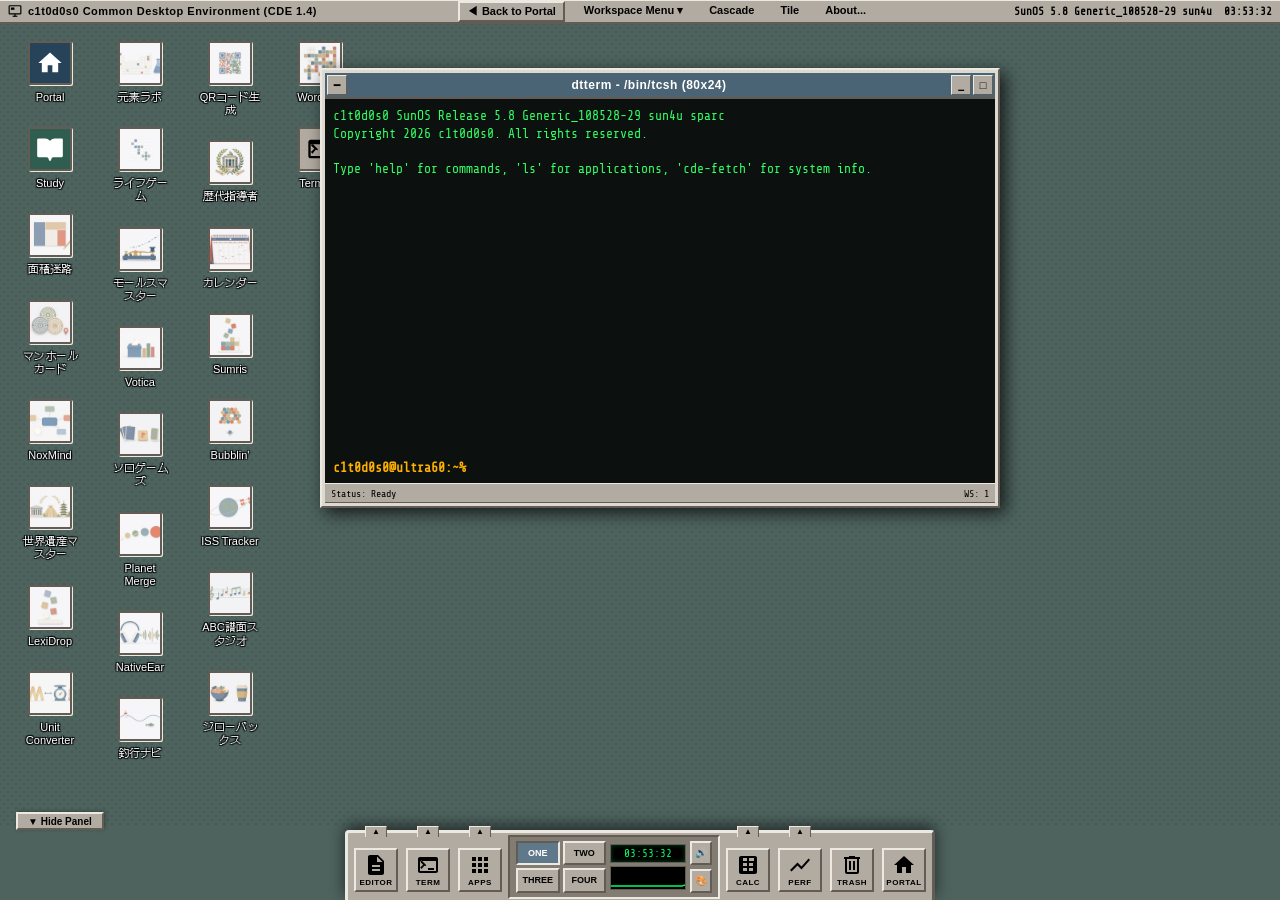
==== desktop.html @ 9b0507c2 "improved UI/UX for study.html. added study link to desktop.html" ====
<!DOCTYPE html>
<html lang="ja">
<head>
  <meta charset="UTF-8">
  <meta name="viewport" content="width=device-width, initial-scale=1.0, maximum-scale=1.0, user-scalable=no">
  <title>c1t0d0s0 Workstation | CDE Web Desktop</title>
  
  <meta name="description" content="CDE / Motif / NeXTSTEP / 90s X11スタイルのレトロUNIXワークステーション風Webデスクトップ環境。c1t0d0s0のWebアプリ群をマルチウィンドウで同時実行できるポータル兼メタアプリです。">
  <meta name="author" content="c1t0d0s0">
  <link rel="icon" type="image/svg+xml" href="favicon.svg">
  <link rel="icon" href="favicon.ico" sizes="any">

  <!-- Google tag (gtag.js) - Deferred to eliminate mobile bandwidth contention -->
  <script>
    window.dataLayer = window.dataLayer || [];
    function gtag(){dataLayer.push(arguments);}
    gtag('js', new Date());
    gtag('config', 'G-W76HCVTSNX');

    window.addEventListener('load', function() {
      var s = document.createElement('script');
      s.async = true;
      s.src = 'https://www.googletagmanager.com/gtag/js?id=G-W76HCVTSNX';
      document.head.appendChild(s);
    });
  </script>

  <!-- Retro / Monospace Fonts -->
  <link rel="preconnect" href="https://fonts.googleapis.com">
  <link rel="preconnect" href="https://fonts.gstatic.com" crossorigin>
  <link href="https://fonts.googleapis.com/css2?family=DotGothic16&family=Share+Tech+Mono&family=VT323&display=swap" rel="stylesheet">

  <style>
    /* ==========================================================================
       THEMES (CDE Classic, Solaris Slate, SGI IRIX Indigo, NeXTSTEP 3.3, X11 Athena)
       ========================================================================== */
    :root {
      /* CDE Classic (Brokat / HP-UX / AIX) - Default */
      --theme-name: "cde-classic";
      --desktop-bg: #4e635e;
      --desktop-pattern-1: #4e635e;
      --desktop-pattern-2: #455954;
      --panel-bg: #b2aba1;
      --panel-dark: #827c73;
      --panel-light: #ded9d0;
      --panel-inset: #706a61;
      --bevel-light: #ece9e2;
      --bevel-dark: #625c54;
      --bevel-mid: #9c958b;
      --window-bg: #c5beb4;
      --window-fg: #000000;
      --titlebar-active-bg: #4a6375;
      --titlebar-active-fg: #ffffff;
      --titlebar-inactive-bg: #9c958b;
      --titlebar-inactive-fg: #d2cec7;
      --btn-active-bg: #60798a;
      --selection-bg: #274359;
      --selection-fg: #ffffff;
      --led-active: #00ff66;
      --led-inactive: #004411;
      --terminal-bg: #0c100e;
      --terminal-fg: #33ff66;
      --terminal-cursor: #33ff66;
      --font-system: "Lucida Sans", "Lucida Grande", "Liberation Sans", Tahoma, "DotGothic16", sans-serif;
      --font-mono: "Share Tech Mono", "Courier New", Courier, monospace;
      --border-width: 5px;
      --corner-size: 20px;
    }

    /* Solaris CDE (Slate Blue) */
    [data-theme="solaris"] {
      --desktop-bg: #324759;
      --desktop-pattern-1: #324759;
      --desktop-pattern-2: #283947;
      --panel-bg: #9aa8b5;
      --panel-dark: #6a7784;
      --panel-light: #c8d3de;
      --panel-inset: #535e6b;
      --bevel-light: #d8e3ed;
      --bevel-dark: #495460;
      --bevel-mid: #8694a1;
      --window-bg: #adb9c5;
      --window-fg: #000000;
      --titlebar-active-bg: #1e3a5f;
      --titlebar-active-fg: #ffffff;
      --titlebar-inactive-bg: #808e9c;
      --titlebar-inactive-fg: #c4d0dc;
      --btn-active-bg: #304e75;
      --selection-bg: #15325b;
      --selection-fg: #ffffff;
      --terminal-bg: #090e14;
      --terminal-fg: #64b5f6;
      --terminal-cursor: #64b5f6;
    }

    /* SGI IRIX 4Dwm (Silicon Graphics Indigo / Teal & Magenta) */
    [data-theme="sgi"] {
      --desktop-bg: #1a4f54;
      --desktop-pattern-1: #1a4f54;
      --desktop-pattern-2: #143e42;
      --panel-bg: #5f7478;
      --panel-dark: #3a4b4e;
      --panel-light: #8ba2a6;
      --panel-inset: #2d3b3e;
      --bevel-light: #a0b8bc;
      --bevel-dark: #273336;
      --bevel-mid: #4d6063;
      --window-bg: #748c90;
      --window-fg: #ffffff;
      --titlebar-active-bg: #a62b55;
      --titlebar-active-fg: #ffffff;
      --titlebar-inactive-bg: #4f6366;
      --titlebar-inactive-fg: #a2b4b7;
      --btn-active-bg: #c43867;
      --selection-bg: #a62b55;
      --selection-fg: #ffffff;
      --terminal-bg: #041214;
      --terminal-fg: #00f0ff;
      --terminal-cursor: #ff2b75;
    }

    /* NeXTSTEP 3.3 (Steve Jobs' NeXT Computer) */
    [data-theme="nextstep"] {
      --desktop-bg: #555555;
      --desktop-pattern-1: #555555;
      --desktop-pattern-2: #484848;
      --panel-bg: #222222;
      --panel-dark: #111111;
      --panel-light: #444444;
      --panel-inset: #0a0a0a;
      --bevel-light: #ffffff;
      --bevel-dark: #000000;
      --bevel-mid: #888888;
      --window-bg: #aeaeae;
      --window-fg: #000000;
      --titlebar-active-bg: #000000;
      --titlebar-active-fg: #ffffff;
      --titlebar-inactive-bg: #777777;
      --titlebar-inactive-fg: #cccccc;
      --btn-active-bg: #333333;
      --selection-bg: #000000;
      --selection-fg: #ffffff;
      --terminal-bg: #000000;
      --terminal-fg: #ffffff;
      --terminal-cursor: #ffffff;
    }

    /* X11 Athena / twm (MIT 1993) */
    [data-theme="x11"] {
      --desktop-bg: #356578;
      --desktop-pattern-1: #356578;
      --desktop-pattern-2: #2b5363;
      --panel-bg: #cccccc;
      --panel-dark: #888888;
      --panel-light: #ffffff;
      --panel-inset: #666666;
      --bevel-light: #ffffff;
      --bevel-dark: #555555;
      --bevel-mid: #aaaaaa;
      --window-bg: #dcdcdc;
      --window-fg: #000000;
      --titlebar-active-bg: #2d6b82;
      --titlebar-active-fg: #ffffff;
      --titlebar-inactive-bg: #a0a0a0;
      --titlebar-inactive-fg: #505050;
      --btn-active-bg: #3d86a2;
      --selection-bg: #2d6b82;
      --selection-fg: #ffffff;
      --terminal-bg: #000000;
      --terminal-fg: #ffb000;
      --terminal-cursor: #ffb000;
    }

    /* macOS (Apple Aqua / Platinum / UNIX Darwin) */
    [data-theme="macos"] {
      --theme-name: "macos";
      --desktop-bg: #224d77;
      --desktop-pattern-1: #2a5f91;
      --desktop-pattern-2: #193a5b;
      --panel-bg: rgba(230, 235, 242, 0.88);
      --panel-dark: #8292a2;
      --panel-light: #ffffff;
      --panel-inset: #d2dbe5;
      --bevel-light: rgba(255, 255, 255, 0.9);
      --bevel-dark: rgba(0, 0, 0, 0.2);
      --bevel-mid: #b8c4d0;
      --window-bg: #f4f5f8;
      --window-fg: #1d1d1f;
      --titlebar-active-bg: linear-gradient(180deg, #e8e8ea 0%, #d2d2d6 100%);
      --titlebar-active-fg: #333333;
      --titlebar-inactive-bg: #e5e5e7;
      --titlebar-inactive-fg: #8e8e93;
      --btn-active-bg: #007aff;
      --selection-bg: #007aff;
      --selection-fg: #ffffff;
      --terminal-bg: #1e1e24;
      --terminal-fg: #f1f1f1;
      --terminal-cursor: #007aff;
      --font-system: -apple-system, BlinkMacSystemFont, "SF Pro Text", "Helvetica Neue", "Lucida Grande", sans-serif;
    }

    /* macOS Theme Specific Overrides */
    [data-theme="macos"] #desktop {
      background: radial-gradient(circle at 50% 25%, #3d79b2 0%, #204c76 60%, #122f4c 100%);
      background-image: radial-gradient(circle at 50% 25%, #3d79b2 0%, #204c76 60%, #122f4c 100%);
    }
    [data-theme="macos"] #top-bar {
      background: rgba(246, 246, 248, 0.9);
      backdrop-filter: blur(12px);
      -webkit-backdrop-filter: blur(12px);
      border-bottom: 1px solid rgba(0, 0, 0, 0.15);
      color: #222;
    }
    [data-theme="macos"] #top-bar .brand::before {
      content: " ";
      font-size: 15px;
      margin-right: 2px;
    }
    [data-theme="macos"] .wm-window {
      border-radius: 9px;
      border: 1px solid rgba(0, 0, 0, 0.22);
      box-shadow: 0 16px 36px rgba(0, 0, 0, 0.4), 0 3px 8px rgba(0, 0, 0, 0.2);
      overflow: hidden;
    }
    [data-theme="macos"] .wm-window::before {
      display: none;
    }
    [data-theme="macos"] .wm-titlebar {
      height: 28px;
      background: var(--titlebar-active-bg);
      border-bottom: 1px solid rgba(0, 0, 0, 0.15);
      display: flex;
      align-items: center;
      padding: 0 8px;
    }
    [data-theme="macos"] .wm-window:not(.active) .wm-titlebar {
      background: var(--titlebar-inactive-bg);
    }
    [data-theme="macos"] .wm-titlebar .wm-title-text {
      font-size: 12px;
      font-weight: 600;
      color: #333;
    }
    /* macOS Traffic Lights Buttons */
    [data-theme="macos"] .wm-title-left .wm-btn {
      width: 12px;
      height: 12px;
      border-radius: 50%;
      border: 1px solid rgba(0, 0, 0, 0.18);
      background: #ff5f56;
      color: transparent;
      box-shadow: inset 0 1px 0 rgba(255, 255, 255, 0.4);
      margin-right: 4px;
    }
    [data-theme="macos"] .wm-title-left .wm-btn:hover {
      background: #e0443e;
      color: #5c0000;
      font-size: 8px;
    }
    [data-theme="macos"] .wm-title-right .wm-btn:first-child {
      width: 12px;
      height: 12px;
      border-radius: 50%;
      border: 1px solid rgba(0, 0, 0, 0.18);
      background: #ffbd2e;
      color: transparent;
      box-shadow: inset 0 1px 0 rgba(255, 255, 255, 0.4);
      margin-right: 4px;
    }
    [data-theme="macos"] .wm-title-right .wm-btn:first-child:hover {
      background: #dea123;
      color: #5c3b00;
      font-size: 8px;
    }
    [data-theme="macos"] .wm-title-right .wm-btn:last-child {
      width: 12px;
      height: 12px;
      border-radius: 50%;
      border: 1px solid rgba(0, 0, 0, 0.18);
      background: #27c93f;
      color: transparent;
      box-shadow: inset 0 1px 0 rgba(255, 255, 255, 0.4);
    }
    [data-theme="macos"] .wm-title-right .wm-btn:last-child:hover {
      background: #1ca832;
      color: #004d00;
      font-size: 8px;
    }
    /* macOS Selection Style */
    [data-theme="macos"] .desktop-icon.selected .desktop-icon-label {
      background-color: #007aff;
      border-radius: 4px;
    }

    /* ==========================================================================
       GLOBAL RESETS & WORKSPACE BACKGROUND
       ========================================================================== */
    * {
      box-sizing: border-box;
      margin: 0;
      padding: 0;
      user-select: none;
      -webkit-user-select: none;
    }

    html, body {
      width: 100%;
      height: 100%;
      overflow: hidden;
      font-family: var(--font-system);
      font-size: 13px;
      color: var(--window-fg);
      background-color: var(--desktop-bg);
      image-rendering: pixelated;
    }

    /* Classic X11 Stipple / Grid Wallpaper */
    #desktop {
      position: absolute;
      top: 0;
      left: 0;
      right: 0;
      bottom: 74px; /* Space for Front Panel */
      overflow: hidden;
      background-color: var(--desktop-bg);
      background-image: radial-gradient(var(--desktop-pattern-2) 15%, transparent 16%),
                        radial-gradient(var(--desktop-pattern-2) 15%, transparent 16%);
      background-size: 8px 8px;
      background-position: 0 0, 4px 4px;
    }

    /* Top Info Bar (Optional UNIX Workstation Status) */
    #top-bar {
      position: absolute;
      top: 0;
      left: 0;
      right: 0;
      height: 24px;
      background-color: var(--panel-bg);
      border-bottom: 2px solid var(--bevel-dark);
      display: flex;
      align-items: center;
      justify-content: space-between;
      padding: 0 8px;
      font-size: 11px;
      font-weight: bold;
      z-index: 10;
      box-shadow: inset 0 1px 0 var(--bevel-light);
    }
    #top-bar .brand {
      display: flex;
      align-items: center;
      gap: 6px;
      letter-spacing: 0.5px;
    }
    #top-bar .brand-icon {
      width: 14px;
      height: 14px;
    }
    #top-bar .menus {
      display: flex;
      gap: 12px;
    }
    .top-menu-item {
      cursor: pointer;
      padding: 2px 6px;
      border: 1px solid transparent;
    }
    .top-menu-item:hover {
      background-color: var(--panel-light);
      border: 1px solid var(--bevel-dark);
    }
    #top-bar .sys-info {
      display: flex;
      align-items: center;
      gap: 12px;
      font-family: var(--font-mono);
    }

    /* Desktop adjusted for top bar */
    #desktop {
      top: 24px;
    }

    /* ==========================================================================
       BEVEL STYLES (MOTIF 3D LOOK)
       ========================================================================== */
    .bevel-raised {
      border-top: 2px solid var(--bevel-light);
      border-left: 2px solid var(--bevel-light);
      border-right: 2px solid var(--bevel-dark);
      border-bottom: 2px solid var(--bevel-dark);
      background-color: var(--panel-bg);
    }
    .bevel-sunken {
      border-top: 2px solid var(--bevel-dark);
      border-left: 2px solid var(--bevel-dark);
      border-right: 2px solid var(--bevel-light);
      border-bottom: 2px solid var(--bevel-light);
      background-color: var(--panel-inset);
    }
    .bevel-etched {
      border: 2px groove var(--bevel-mid);
    }
    .bevel-button {
      border-top: 2px solid var(--bevel-light);
      border-left: 2px solid var(--bevel-light);
      border-right: 2px solid var(--bevel-dark);
      border-bottom: 2px solid var(--bevel-dark);
      background-color: var(--panel-bg);
      cursor: pointer;
      display: inline-flex;
      align-items: center;
      justify-content: center;
      font-weight: bold;
    }
    .bevel-button:active, .bevel-button.active {
      border-top: 2px solid var(--bevel-dark);
      border-left: 2px solid var(--bevel-dark);
      border-right: 2px solid var(--bevel-light);
      border-bottom: 2px solid var(--bevel-light);
      background-color: var(--panel-dark);
    }

    /* ==========================================================================
       DESKTOP ICONS
       ========================================================================== */
    #desktop-icons {
      position: absolute;
      top: 12px;
      left: 12px;
      bottom: 12px;
      right: 12px;
      display: flex;
      flex-direction: column;
      flex-wrap: wrap;
      gap: 12px 14px;
      align-content: flex-start;
      z-index: 20;
      pointer-events: none;
      overflow-x: auto;
      overflow-y: hidden;
    }
    .desktop-icon {
      width: 76px;
      display: flex;
      flex-direction: column;
      align-items: center;
      text-align: center;
      cursor: pointer;
      pointer-events: auto;
      padding: 4px 2px;
      border: 1px dotted transparent;
      transition: background 0.1s;
    }
    .desktop-icon:hover {
      background: rgba(255, 255, 255, 0.12);
    }
    .desktop-icon.selected {
      border-color: var(--bevel-light);
      background: rgba(0, 0, 0, 0.35);
    }
    .desktop-icon-img-box {
      width: 44px;
      height: 44px;
      border: 2px solid var(--bevel-dark);
      box-shadow: 1px 1px 0 var(--bevel-light);
      background: var(--panel-bg);
      display: flex;
      align-items: center;
      justify-content: center;
      margin-bottom: 5px;
      overflow: hidden;
      border-radius: 2px;
    }
    .desktop-icon-img-box img {
      width: 100%;
      height: 100%;
      object-fit: cover;
      image-rendering: auto;
    }
    .desktop-icon-img-box svg {
      width: 28px;
      height: 28px;
      fill: currentColor;
    }
    .desktop-icon-label {
      font-size: 11px;
      color: #ffffff;
      text-shadow: 1px 1px 1px #000000, -1px -1px 1px #000, 1px -1px 1px #000, -1px 1px 1px #000;
      word-break: break-word;
      line-height: 1.2;
      padding: 1px 4px;
      border-radius: 2px;
    }
    .desktop-icon.selected .desktop-icon-label {
      background-color: var(--selection-bg);
      color: var(--selection-fg);
      text-shadow: none;
    }

    /* ==========================================================================
       MOTIF / CDE WINDOW MANAGER (MWM)
       ========================================================================== */
    .wm-window {
      position: absolute;
      background-color: var(--window-bg);
      border: var(--border-width) solid var(--panel-bg);
      box-shadow: 3px 3px 10px rgba(0, 0, 0, 0.6),
                  inset 1px 1px 0 var(--bevel-light),
                  inset -1px -1px 0 var(--bevel-dark);
      display: flex;
      flex-direction: column;
      z-index: 100;
      min-width: 240px;
      min-height: 160px;
    }
    .wm-window.active {
      border-color: var(--panel-light);
      box-shadow: 5px 5px 16px rgba(0, 0, 0, 0.75),
                  inset 1px 1px 0 #ffffff,
                  inset -1px -1px 0 var(--bevel-dark);
    }

    /* Motif Outer Bevels & Corner Grips */
    .wm-window::before {
      content: "";
      position: absolute;
      top: calc(-1 * var(--border-width));
      left: calc(-1 * var(--border-width));
      right: calc(-1 * var(--border-width));
      bottom: calc(-1 * var(--border-width));
      border-top: 2px solid var(--bevel-light);
      border-left: 2px solid var(--bevel-light);
      border-right: 2px solid var(--bevel-dark);
      border-bottom: 2px solid var(--bevel-dark);
      pointer-events: none;
    }

    /* Title Bar */
    .wm-titlebar {
      height: 26px;
      background-color: var(--titlebar-inactive-bg);
      color: var(--titlebar-inactive-fg);
      display: flex;
      align-items: center;
      justify-content: space-between;
      padding: 2px;
      cursor: move;
      border-bottom: 2px solid var(--bevel-dark);
      font-size: 12px;
      font-weight: bold;
      user-select: none;
    }
    .wm-window.active .wm-titlebar {
      background-color: var(--titlebar-active-bg);
      color: var(--titlebar-active-fg);
    }
    .wm-title-left, .wm-title-right {
      display: flex;
      align-items: center;
      gap: 2px;
    }
    .wm-btn {
      width: 20px;
      height: 20px;
      background-color: var(--panel-bg);
      border-top: 1px solid var(--bevel-light);
      border-left: 1px solid var(--bevel-light);
      border-right: 1px solid var(--bevel-dark);
      border-bottom: 1px solid var(--bevel-dark);
      display: flex;
      align-items: center;
      justify-content: center;
      cursor: pointer;
      color: #000;
      font-family: var(--font-mono);
      font-size: 11px;
      font-weight: bold;
      line-height: 1;
      padding: 0;
    }
    .wm-btn:hover {
      background-color: var(--bevel-light);
    }
    .wm-btn:active {
      border-top: 1px solid var(--bevel-dark);
      border-left: 1px solid var(--bevel-dark);
      border-right: 1px solid var(--bevel-light);
      border-bottom: 1px solid var(--bevel-light);
      background-color: var(--panel-dark);
    }
    .wm-title-text {
      flex: 1;
      text-align: center;
      white-space: nowrap;
      overflow: hidden;
      text-overflow: ellipsis;
      padding: 0 8px;
      letter-spacing: 0.5px;
      font-family: var(--font-system);
    }

    /* Window Menu Bar (File, Edit, View, Help) */
    .wm-menubar {
      display: flex;
      align-items: center;
      gap: 8px;
      padding: 2px 6px;
      background: var(--panel-bg);
      border-bottom: 1px solid var(--bevel-dark);
      font-size: 11px;
    }
    .wm-menubar-item {
      cursor: pointer;
      padding: 1px 5px;
      color: #000;
    }
    .wm-menubar-item:hover {
      background: var(--panel-dark);
      color: #fff;
    }

    /* Sub Toolbar (URL, Reload, Popout) */
    .wm-urlbar {
      display: flex;
      align-items: center;
      gap: 6px;
      padding: 3px 6px;
      background: var(--panel-bg);
      border-bottom: 2px solid var(--bevel-dark);
      font-size: 11px;
    }
    .wm-url-input {
      flex: 1;
      background: var(--panel-inset);
      color: #fff;
      border-top: 1px solid var(--bevel-dark);
      border-left: 1px solid var(--bevel-dark);
      border-right: 1px solid var(--bevel-light);
      border-bottom: 1px solid var(--bevel-light);
      padding: 2px 6px;
      font-family: var(--font-mono);
      font-size: 11px;
      outline: none;
    }
    .wm-tool-btn {
      padding: 2px 6px;
      font-size: 11px;
      height: 20px;
    }

    /* Window Body */
    .wm-body {
      flex: 1;
      position: relative;
      background-color: #ffffff;
      overflow: hidden;
      display: flex;
      flex-direction: column;
    }
    .wm-body iframe {
      width: 100%;
      height: 100%;
      border: none;
      flex: 1;
      background-color: #ffffff;
    }
    
    /* Drag / Resize Shim (prevents iframe from swallowing mousemove) */
    .wm-shim {
      position: absolute;
      top: 0;
      left: 0;
      right: 0;
      bottom: 0;
      z-index: 999;
      display: none;
      background: transparent;
    }
    .dragging-or-resizing .wm-shim {
      display: block !important;
    }

    /* Window Status Bar */
    .wm-statusbar {
      height: 20px;
      background-color: var(--panel-bg);
      border-top: 1px solid var(--bevel-light);
      border-bottom: 1px solid var(--bevel-dark);
      display: flex;
      align-items: center;
      justify-content: space-between;
      padding: 0 6px;
      font-size: 10px;
      font-family: var(--font-mono);
      color: #000;
    }

    /* Motif 8-way Resize Handles */
    .wm-resize-handle {
      position: absolute;
      z-index: 50;
    }
    .wm-resize-n { top: -5px; left: 15px; right: 15px; height: 7px; cursor: n-resize; }
    .wm-resize-s { bottom: -5px; left: 15px; right: 15px; height: 7px; cursor: s-resize; }
    .wm-resize-w { left: -5px; top: 15px; bottom: 15px; width: 7px; cursor: w-resize; }
    .wm-resize-e { right: -5px; top: 15px; bottom: 15px; width: 7px; cursor: e-resize; }
    .wm-resize-nw { top: -5px; left: -5px; width: 16px; height: 16px; cursor: nw-resize; }
    .wm-resize-ne { top: -5px; right: -5px; width: 16px; height: 16px; cursor: ne-resize; }
    .wm-resize-sw { bottom: -5px; left: -5px; width: 16px; height: 16px; cursor: sw-resize; }
    .wm-resize-se { bottom: -5px; right: -5px; width: 16px; height: 16px; cursor: se-resize; }

    /* Minimized Window Tray on Desktop (Bottom-Right corner to prevent overlapping desktop icons) */
    .minimized-icons-bar {
      position: absolute;
      bottom: 84px;
      right: 16px;
      display: flex;
      flex-direction: column-reverse;
      align-items: flex-end;
      gap: 6px;
      z-index: 450;
      pointer-events: none;
      max-height: calc(100vh - 160px);
      overflow-y: auto;
      scrollbar-width: none;
    }
    .minimized-icons-bar::-webkit-scrollbar {
      display: none;
    }
    .minimized-win-box {
      width: 140px;
      height: 28px;
      background: var(--panel-bg);
      border-top: 2px solid var(--bevel-light);
      border-left: 2px solid var(--bevel-light);
      border-right: 2px solid var(--bevel-dark);
      border-bottom: 2px solid var(--bevel-dark);
      display: flex;
      align-items: center;
      gap: 6px;
      padding: 2px 6px;
      cursor: pointer;
      pointer-events: auto;
      font-size: 11px;
      box-shadow: 2px 2px 4px rgba(0,0,0,0.4);
      white-space: nowrap;
      overflow: hidden;
      text-overflow: ellipsis;
    }
    .minimized-win-box:hover {
      background: var(--bevel-light);
    }
    .minimized-win-box img, .minimized-win-box svg {
      width: 16px;
      height: 16px;
      flex-shrink: 0;
    }

    /* ==========================================================================
       CDE FRONT PANEL (THE ICONIC DASHBOARD)
       ========================================================================== */
    #front-panel-container {
      position: absolute;
      bottom: 0;
      left: 0;
      right: 0;
      height: 74px;
      display: flex;
      justify-content: center;
      align-items: flex-end;
      z-index: 500;
      pointer-events: none;
    }
    #front-panel {
      pointer-events: auto;
      height: 70px;
      background-color: var(--panel-bg);
      border-top: 3px solid var(--bevel-light);
      border-left: 3px solid var(--bevel-light);
      border-right: 3px solid var(--bevel-dark);
      box-shadow: 0 -4px 15px rgba(0, 0, 0, 0.6);
      display: flex;
      align-items: center;
      padding: 0 4px;
      gap: 4px;
      border-top-left-radius: 4px;
      border-top-right-radius: 4px;
    }

    /* Front Panel Drawer/Slide arrow handles */
    .fp-drawer-arrow {
      position: absolute;
      top: -12px;
      left: 50%;
      transform: translateX(-50%);
      width: 22px;
      height: 11px;
      background: var(--panel-bg);
      border-top: 1px solid var(--bevel-light);
      border-left: 1px solid var(--bevel-light);
      border-right: 1px solid var(--bevel-dark);
      cursor: pointer;
      display: flex;
      align-items: center;
      justify-content: center;
      font-size: 8px;
      line-height: 1;
      color: #000;
      z-index: 10;
    }
    .fp-drawer-arrow:hover {
      background: var(--bevel-light);
    }

    /* Subpanels (Popup Drawer Menus) */
    .fp-subpanel {
      position: absolute;
      bottom: 70px;
      background: var(--panel-bg);
      border-top: 2px solid var(--bevel-light);
      border-left: 2px solid var(--bevel-light);
      border-right: 2px solid var(--bevel-dark);
      border-bottom: 2px solid var(--bevel-dark);
      box-shadow: 0 -4px 12px rgba(0, 0, 0, 0.5);
      display: none;
      flex-direction: column;
      gap: 4px;
      padding: 6px;
      min-width: 140px;
      z-index: 600;
    }
    .fp-subpanel.open {
      display: flex;
    }
    .fp-subpanel-title {
      font-size: 10px;
      font-weight: bold;
      color: var(--panel-dark);
      border-bottom: 1px solid var(--bevel-mid);
      padding-bottom: 2px;
      text-transform: uppercase;
      letter-spacing: 0.5px;
    }
    .fp-subpanel-item {
      display: flex;
      align-items: center;
      gap: 8px;
      padding: 4px 6px;
      cursor: pointer;
      border: 1px solid transparent;
      font-size: 11px;
    }
    .fp-subpanel-item:hover {
      background: var(--panel-dark);
      color: #ffffff;
      border: 1px solid var(--bevel-light);
    }
    .fp-subpanel-item img, .fp-subpanel-item svg {
      width: 18px;
      height: 18px;
    }

    /* Left & Right Control Banks */
    .fp-bank {
      display: flex;
      align-items: center;
      gap: 4px;
      height: 100%;
    }
    .fp-slot {
      position: relative;
      width: 48px;
      height: 58px;
      display: flex;
      flex-direction: column;
      align-items: center;
      justify-content: flex-end;
      padding-bottom: 4px;
    }
    .fp-icon-btn {
      width: 44px;
      height: 44px;
      background: var(--panel-bg);
      border-top: 2px solid var(--bevel-light);
      border-left: 2px solid var(--bevel-light);
      border-right: 2px solid var(--bevel-dark);
      border-bottom: 2px solid var(--bevel-dark);
      cursor: pointer;
      display: flex;
      flex-direction: column;
      align-items: center;
      justify-content: center;
      gap: 2px;
      padding: 2px;
    }
    .fp-icon-btn:hover {
      background: var(--bevel-light);
    }
    .fp-icon-btn:active {
      border-top: 2px solid var(--bevel-dark);
      border-left: 2px solid var(--bevel-dark);
      border-right: 2px solid var(--bevel-light);
      border-bottom: 2px solid var(--bevel-light);
      background: var(--panel-dark);
    }
    .fp-icon-btn img, .fp-icon-btn svg {
      width: 24px;
      height: 24px;
    }
    .fp-icon-label {
      font-size: 8px;
      font-weight: bold;
      text-transform: uppercase;
      letter-spacing: 0.5px;
      line-height: 1;
    }

    /* Center Switch & Monitor Box */
    .fp-center {
      display: flex;
      align-items: center;
      gap: 4px;
      background: var(--panel-dark);
      padding: 4px 6px;
      border-top: 2px solid var(--bevel-dark);
      border-left: 2px solid var(--bevel-dark);
      border-right: 2px solid var(--bevel-light);
      border-bottom: 2px solid var(--bevel-light);
    }

    /* Workspace Switcher (One, Two, Three, Four) */
    .fp-workspace-switch {
      display: grid;
      grid-template-columns: 1fr 1fr;
      grid-template-rows: 1fr 1fr;
      gap: 3px;
      width: 90px;
      height: 52px;
    }
    .fp-ws-btn {
      background: var(--panel-bg);
      border-top: 2px solid var(--bevel-light);
      border-left: 2px solid var(--bevel-light);
      border-right: 2px solid var(--bevel-dark);
      border-bottom: 2px solid var(--bevel-dark);
      font-size: 9px;
      font-weight: bold;
      display: flex;
      align-items: center;
      justify-content: center;
      cursor: pointer;
      color: #000;
      text-transform: uppercase;
    }
    .fp-ws-btn:hover {
      background: var(--bevel-light);
    }
    .fp-ws-btn.active {
      border-top: 2px solid var(--bevel-dark);
      border-left: 2px solid var(--bevel-dark);
      border-right: 2px solid var(--bevel-light);
      border-bottom: 2px solid var(--bevel-light);
      background: var(--btn-active-bg);
      color: #ffffff;
    }

    /* Center Gauges / Clock */
    .fp-gauges {
      display: flex;
      flex-direction: column;
      gap: 3px;
      width: 76px;
    }
    .fp-clock-box {
      background: #000;
      color: var(--led-active);
      font-family: var(--font-mono);
      font-size: 11px;
      padding: 2px 4px;
      text-align: center;
      border: 1px solid var(--bevel-dark);
      box-shadow: inset 0 0 4px rgba(0, 255, 100, 0.3);
      cursor: pointer;
    }
    .fp-perf-box {
      height: 24px;
      background: #000;
      border: 1px solid var(--bevel-dark);
      position: relative;
      overflow: hidden;
      cursor: pointer;
    }
    .fp-perf-canvas {
      width: 100%;
      height: 100%;
      display: block;
    }

    /* Quick Lock & Power Keys */
    .fp-quick-keys {
      display: flex;
      flex-direction: column;
      gap: 4px;
    }
    .fp-tiny-btn {
      width: 22px;
      height: 24px;
      padding: 0;
      font-size: 10px;
    }

    /* ==========================================================================
       BUILT-IN ACCESSORIES STYLING
       ========================================================================== */
    
    /* 1. Terminal (dtterm) */
    .app-terminal {
      background: var(--terminal-bg);
      color: var(--terminal-fg);
      font-family: var(--font-mono);
      font-size: 13px;
      padding: 8px;
      height: 100%;
      overflow-y: auto;
      display: flex;
      flex-direction: column;
    }
    .term-output {
      flex: 1;
      white-space: pre-wrap;
      word-break: break-all;
      line-height: 1.35;
    }
    .term-input-line {
      display: flex;
      align-items: center;
      gap: 4px;
      margin-top: 4px;
    }
    .term-prompt {
      color: #ffb000;
      font-weight: bold;
    }
    .term-input {
      flex: 1;
      background: transparent;
      border: none;
      outline: none;
      color: var(--terminal-fg);
      font-family: var(--font-mono);
      font-size: 13px;
      caret-color: var(--terminal-cursor);
    }

    /* 2. System Monitor (xload / perfmeter) */
    .app-sysmon {
      background: #111;
      color: #eee;
      padding: 10px;
      height: 100%;
      display: flex;
      flex-direction: column;
      gap: 8px;
      font-family: var(--font-mono);
      font-size: 11px;
    }
    .sysmon-graph-box {
      height: 110px;
      background: #000;
      border: 2px solid var(--bevel-mid);
      position: relative;
    }
    .sysmon-canvas {
      width: 100%;
      height: 100%;
      display: block;
    }
    .sysmon-stats-grid {
      display: grid;
      grid-template-columns: 1fr 1fr;
      gap: 6px;
      background: #222;
      padding: 6px;
      border: 1px solid #444;
    }
    .sysmon-proc-list {
      flex: 1;
      background: #000;
      border: 1px solid #444;
      overflow-y: auto;
      padding: 4px;
    }
    .sysmon-proc-table {
      width: 100%;
      border-collapse: collapse;
      font-size: 10px;
    }
    .sysmon-proc-table th {
      text-align: left;
      border-bottom: 1px solid #555;
      color: #aaa;
    }
    .sysmon-proc-table td {
      padding: 2px 0;
    }

    /* 3. Text Editor (dtpad) */
    .app-editor {
      display: flex;
      flex-direction: column;
      height: 100%;
      background: #fff;
    }
    .app-editor textarea {
      flex: 1;
      border: none;
      outline: none;
      padding: 8px;
      font-family: var(--font-mono);
      font-size: 13px;
      resize: none;
      line-height: 1.4;
      background: #ffffff;
      color: #000000;
    }

    /* 4. Calculator (dtcalc) */
    .app-calc {
      background: var(--panel-bg);
      padding: 12px;
      height: 100%;
      display: flex;
      flex-direction: column;
      gap: 10px;
    }
    .calc-screen {
      background: #c8d2c4;
      color: #1a2418;
      font-family: var(--font-mono);
      font-size: 24px;
      text-align: right;
      padding: 6px 10px;
      border: 2px inset var(--bevel-dark);
      box-shadow: inset 1px 1px 4px rgba(0,0,0,0.3);
      height: 44px;
      overflow: hidden;
      white-space: nowrap;
    }
    .calc-grid {
      display: grid;
      grid-template-columns: repeat(4, 1fr);
      gap: 6px;
      flex: 1;
    }
    .calc-btn {
      font-size: 14px;
      font-weight: bold;
    }

    /* 5. Clock (xclock) */
    .app-clock {
      background: var(--panel-bg);
      display: flex;
      flex-direction: column;
      align-items: center;
      justify-content: center;
      height: 100%;
      padding: 12px;
      gap: 12px;
    }
    .clock-face {
      width: 160px;
      height: 160px;
      background: #ffffff;
      border: 6px solid var(--bevel-dark);
      border-radius: 50%;
      box-shadow: inset 2px 2px 6px rgba(0,0,0,0.4), 2px 2px 4px rgba(0,0,0,0.3);
      position: relative;
    }
    .clock-face-canvas {
      width: 100%;
      height: 100%;
      display: block;
    }
    .clock-digital {
      font-family: var(--font-mono);
      font-size: 18px;
      font-weight: bold;
      background: #000;
      color: var(--led-active);
      padding: 4px 12px;
      border: 2px inset var(--bevel-dark);
    }

    /* 6. Application Manager (dtfile) */
    .app-launcher-mgr {
      display: flex;
      flex-direction: column;
      height: 100%;
      background: var(--panel-bg);
    }
    .app-mgr-header {
      padding: 8px;
      border-bottom: 2px solid var(--bevel-dark);
      display: flex;
      gap: 8px;
      align-items: center;
    }
    .app-mgr-search {
      flex: 1;
      padding: 4px 8px;
      font-family: var(--font-system);
      font-size: 12px;
      outline: none;
    }
    .app-mgr-content {
      flex: 1;
      overflow-y: auto;
      padding: 12px;
      display: grid;
      grid-template-columns: repeat(auto-fill, minmax(130px, 1fr));
      gap: 12px;
      align-content: flex-start;
      background: #fff;
    }
    .app-mgr-item {
      display: flex;
      flex-direction: column;
      align-items: center;
      text-align: center;
      padding: 8px;
      border: 1px solid transparent;
      cursor: pointer;
      border-radius: 3px;
    }
    .app-mgr-item:hover {
      background: #e4e9f0;
      border-color: #9cb1c9;
    }
    .app-mgr-item img, .app-mgr-item svg {
      width: 48px;
      height: 48px;
      object-fit: cover;
      margin-bottom: 6px;
      box-shadow: 1px 1px 3px rgba(0,0,0,0.3);
    }
    .app-mgr-item-title {
      font-size: 11px;
      font-weight: bold;
      color: #000;
    }
    .app-mgr-item-cat {
      font-size: 9px;
      color: #666;
    }

    /* ==========================================================================
       CONTEXT MENU (ROOT WORKSPACE MENU)
       ========================================================================== */
    #context-menu {
      position: absolute;
      z-index: 10000;
      background: var(--panel-bg);
      border-top: 2px solid var(--bevel-light);
      border-left: 2px solid var(--bevel-light);
      border-right: 2px solid var(--bevel-dark);
      border-bottom: 2px solid var(--bevel-dark);
      box-shadow: 4px 4px 10px rgba(0,0,0,0.6);
      display: none;
      flex-direction: column;
      min-width: 170px;
      padding: 2px;
    }
    .ctx-header {
      background: var(--titlebar-active-bg);
      color: var(--titlebar-active-fg);
      font-size: 11px;
      font-weight: bold;
      padding: 2px 6px;
      text-align: center;
      margin-bottom: 2px;
    }
    .ctx-item {
      padding: 4px 10px;
      display: flex;
      align-items: center;
      justify-content: space-between;
      cursor: pointer;
      font-size: 11px;
      color: #000;
    }
    .ctx-item:hover {
      background: var(--selection-bg);
      color: var(--selection-fg);
    }
    .ctx-separator {
      height: 1px;
      background: var(--bevel-dark);
      margin: 2px 4px;
      border-bottom: 1px solid var(--bevel-light);
    }
    .ctx-submenu-arrow {
      font-size: 9px;
    }

    /* Cascade Submenu */
    .ctx-parent {
      position: relative;
    }
    .ctx-submenu {
      position: absolute;
      top: -2px;
      left: 100%;
      background: var(--panel-bg);
      border-top: 2px solid var(--bevel-light);
      border-left: 2px solid var(--bevel-light);
      border-right: 2px solid var(--bevel-dark);
      border-bottom: 2px solid var(--bevel-dark);
      box-shadow: 4px 4px 10px rgba(0,0,0,0.6);
      display: none;
      flex-direction: column;
      min-width: 160px;
      padding: 2px;
      z-index: 10001;
    }
    .ctx-parent:hover > .ctx-submenu {
      display: flex;
    }

    /* ==========================================================================
       MOTIF WINDOW MENU (mwm MENU)
       ========================================================================== */
    #window-menu {
      position: absolute;
      z-index: 10005;
      background: var(--panel-bg);
      border-top: 2px solid var(--bevel-light);
      border-left: 2px solid var(--bevel-light);
      border-right: 2px solid var(--bevel-dark);
      border-bottom: 2px solid var(--bevel-dark);
      box-shadow: 4px 4px 12px rgba(0,0,0,0.6);
      display: none;
      flex-direction: column;
      min-width: 195px;
      padding: 2px;
      font-size: 11px;
    }
    .wm-menu-header {
      background: var(--titlebar-active-bg);
      color: var(--titlebar-active-fg);
      font-weight: bold;
      padding: 2px 6px;
      text-align: center;
      margin-bottom: 2px;
    }
    .wm-menu-item {
      padding: 4px 8px;
      display: flex;
      align-items: center;
      justify-content: space-between;
      cursor: pointer;
      color: #000;
    }
    .wm-menu-item:hover {
      background: var(--selection-bg);
      color: var(--selection-fg);
    }
    .wm-menu-shortcut {
      font-family: var(--font-mono);
      font-size: 10px;
      opacity: 0.75;
      margin-left: 12px;
    }
    .wm-menu-separator {
      height: 1px;
      background: var(--bevel-dark);
      margin: 2px 4px;
      border-bottom: 1px solid var(--bevel-light);
    }

    /* Iframe Loader & Fallback */
    .wm-iframe-loader {
      position: absolute;
      top: 0; left: 0; right: 0; bottom: 0;
      background: #111815;
      color: #33ff66;
      font-family: var(--font-mono);
      display: flex;
      flex-direction: column;
      align-items: center;
      justify-content: center;
      gap: 10px;
      z-index: 10;
      transition: opacity 0.3s ease;
      font-size: 12px;
      padding: 20px;
      text-align: center;
    }
    .wm-iframe-loader.hidden {
      opacity: 0;
      pointer-events: none;
    }
    .retro-spinner {
      width: 24px;
      height: 24px;
      border: 3px solid #224422;
      border-top-color: #33ff66;
      border-radius: 50%;
      animation: spin 0.8s linear infinite;
    }
    @keyframes spin { to { transform: rotate(360deg); } }

    /* Front Panel Collapse Toggle Handle */
    #fp-toggle-tab {
      position: absolute;
      bottom: 70px;
      left: 16px;
      background: var(--panel-bg);
      border-top: 2px solid var(--bevel-light);
      border-left: 2px solid var(--bevel-light);
      border-right: 2px solid var(--bevel-dark);
      border-bottom: 2px solid var(--bevel-dark);
      font-size: 10px;
      padding: 2px 10px;
      cursor: pointer;
      font-weight: bold;
      color: #000;
      height: 18px;
      display: flex;
      align-items: center;
      justify-content: center;
      z-index: 700;
      user-select: none;
      pointer-events: auto !important;
      transition: bottom 0.25s ease, background 0.1s;
      box-shadow: 1px -1px 4px rgba(0,0,0,0.3);
    }
    #fp-toggle-tab:hover {
      background: var(--bevel-light);
    }
    #fp-toggle-tab:active {
      background: var(--panel-dark);
      color: #fff;
    }
    #front-panel-container.collapsed #fp-toggle-tab {
      bottom: 0px;
    }
    #front-panel-container.collapsed #front-panel {
      transform: translateY(70px);
      transition: transform 0.25s ease;
    }
    #front-panel-container:not(.collapsed) #front-panel {
      transition: transform 0.25s ease;
    }


    /* Modal Dialog (Alert / About) */
    .wm-modal-backdrop {
      position: absolute;
      top: 0; left: 0; right: 0; bottom: 0;
      background: rgba(0,0,0,0.4);
      z-index: 20000;
      display: flex;
      align-items: center;
      justify-content: center;
    }

    /* ==========================================================================
       macOS AQUA DOCK STYLING ([data-theme="macos"])
       ========================================================================== */
    [data-theme="macos"] #front-panel-container {
      bottom: 8px;
      height: 76px;
    }
    [data-theme="macos"] #front-panel {
      height: 64px !important;
      background: rgba(255, 255, 255, 0.42) !important;
      -webkit-backdrop-filter: blur(28px) saturate(190%) !important;
      backdrop-filter: blur(28px) saturate(190%) !important;
      border: 1px solid rgba(255, 255, 255, 0.65) !important;
      border-top: 1px solid rgba(255, 255, 255, 0.8) !important;
      border-left: 1px solid rgba(255, 255, 255, 0.65) !important;
      border-right: 1px solid rgba(255, 255, 255, 0.65) !important;
      border-bottom: 1px solid rgba(255, 255, 255, 0.5) !important;
      border-radius: 20px !important;
      border-top-left-radius: 20px !important;
      border-top-right-radius: 20px !important;
      border-bottom-left-radius: 20px !important;
      border-bottom-right-radius: 20px !important;
      box-shadow: 0 16px 36px rgba(0, 0, 0, 0.28), 0 1px 2px rgba(255, 255, 255, 0.6) inset !important;
      padding: 0 12px !important;
      gap: 8px !important;
    }
    /* Front Panel Collapse Tab in macOS */
    [data-theme="macos"] #fp-toggle-tab {
      background: rgba(255, 255, 255, 0.6) !important;
      -webkit-backdrop-filter: blur(14px) !important;
      backdrop-filter: blur(14px) !important;
      border: 1px solid rgba(255, 255, 255, 0.7) !important;
      border-bottom: none !important;
      border-radius: 8px 8px 0 0 !important;
      color: #333333 !important;
      box-shadow: 0 -2px 8px rgba(0, 0, 0, 0.1) !important;
      bottom: 64px !important;
      font-size: 9px !important;
      font-weight: 600 !important;
    }
    [data-theme="macos"] #front-panel-container.collapsed #fp-toggle-tab {
      bottom: 0px !important;
    }
    [data-theme="macos"] #front-panel-container.collapsed #front-panel {
      transform: translateY(80px) !important;
    }

    /* Slots & Icon Buttons */
    [data-theme="macos"] .fp-bank {
      gap: 6px !important;
      align-items: center !important;
    }
    [data-theme="macos"] .fp-slot {
      width: 48px !important;
      height: 56px !important;
      padding-bottom: 0 !important;
      justify-content: center !important;
    }
    [data-theme="macos"] .fp-icon-btn {
      width: 44px !important;
      height: 44px !important;
      background: rgba(255, 255, 255, 0.65) !important;
      border: 1px solid rgba(255, 255, 255, 0.8) !important;
      border-radius: 12px !important;
      box-shadow: 0 3px 8px rgba(0, 0, 0, 0.12), inset 0 1px 1px rgba(255, 255, 255, 0.9) !important;
      transition: transform 0.2s cubic-bezier(0.34, 1.56, 0.64, 1), box-shadow 0.2s ease, background 0.2s ease !important;
      position: relative !important;
    }
    [data-theme="macos"] .fp-icon-btn:hover {
      background: rgba(255, 255, 255, 0.95) !important;
      transform: translateY(-8px) scale(1.16) !important;
      box-shadow: 0 12px 24px rgba(0, 0, 0, 0.24), inset 0 1px 1px rgba(255, 255, 255, 1) !important;
      z-index: 50 !important;
    }
    [data-theme="macos"] .fp-icon-btn:active {
      transform: translateY(-2px) scale(1.04) !important;
      background: rgba(235, 240, 248, 0.95) !important;
    }
    [data-theme="macos"] .fp-icon-btn img,
    [data-theme="macos"] .fp-icon-btn svg {
      width: 22px !important;
      height: 22px !important;
      filter: drop-shadow(0 1px 2px rgba(0, 0, 0, 0.15));
    }
    [data-theme="macos"] .fp-icon-label {
      font-size: 8px !important;
      font-weight: 600 !important;
      text-transform: capitalize !important;
      color: #2c2c2e !important;
      margin-top: 1px !important;
      letter-spacing: 0px !important;
    }

    /* Drawer Indicator Pills */
    [data-theme="macos"] .fp-drawer-arrow {
      top: -6px !important;
      width: 16px !important;
      height: 7px !important;
      background: rgba(255, 255, 255, 0.8) !important;
      border: 1px solid rgba(0, 0, 0, 0.12) !important;
      border-radius: 4px !important;
      box-shadow: 0 1px 4px rgba(0, 0, 0, 0.1) !important;
      font-size: 7px !important;
      line-height: 1 !important;
      color: #555555 !important;
    }
    [data-theme="macos"] .fp-drawer-arrow:hover {
      background: #ffffff !important;
      color: #007aff !important;
    }

    /* macOS Dock Separator between Apps & Utilities/Trash */
    [data-theme="macos"] .fp-bank:last-child .fp-slot:nth-last-child(2) {
      margin-left: 6px !important;
      position: relative !important;
    }
    [data-theme="macos"] .fp-bank:last-child .fp-slot:nth-last-child(2)::before {
      content: "";
      position: absolute;
      left: -5px;
      top: 15%;
      height: 70%;
      width: 1px;
      background: rgba(0, 0, 0, 0.18);
      box-shadow: 1px 0 0 rgba(255, 255, 255, 0.4);
    }

    /* Center Control Box (Capsule / Widget Box) */
    [data-theme="macos"] .fp-center {
      background: rgba(0, 0, 0, 0.05) !important;
      border: 1px solid rgba(255, 255, 255, 0.45) !important;
      border-radius: 14px !important;
      padding: 3px 6px !important;
      gap: 5px !important;
      box-shadow: inset 0 1px 2px rgba(0, 0, 0, 0.06) !important;
    }
    /* Workspace Switcher as Apple Segmented Control */
    [data-theme="macos"] .fp-workspace-switch {
      background: rgba(0, 0, 0, 0.07) !important;
      border-radius: 8px !important;
      padding: 2px !important;
      gap: 2px !important;
      width: 82px !important;
      height: 48px !important;
    }
    [data-theme="macos"] .fp-ws-btn {
      border: none !important;
      border-radius: 6px !important;
      background: transparent !important;
      color: #444444 !important;
      font-size: 8px !important;
      font-weight: 600 !important;
      box-shadow: none !important;
      transition: all 0.15s ease !important;
    }
    [data-theme="macos"] .fp-ws-btn:hover {
      background: rgba(255, 255, 255, 0.45) !important;
      color: #000000 !important;
    }
    [data-theme="macos"] .fp-ws-btn.active {
      background: #ffffff !important;
      color: #000000 !important;
      box-shadow: 0 1px 4px rgba(0, 0, 0, 0.18) !important;
      font-weight: 700 !important;
    }

    /* Center Gauges (Clock & CPU) */
    [data-theme="macos"] .fp-gauges {
      gap: 3px !important;
      width: 74px !important;
    }
    [data-theme="macos"] .fp-clock-box {
      background: rgba(255, 255, 255, 0.75) !important;
      border: 1px solid rgba(0, 0, 0, 0.08) !important;
      border-radius: 6px !important;
      color: #1c1c1e !important;
      font-family: -apple-system, BlinkMacSystemFont, "SF Pro Text", sans-serif !important;
      font-size: 10px !important;
      font-weight: 600 !important;
      box-shadow: inset 0 1px 2px rgba(0, 0, 0, 0.04) !important;
    }
    [data-theme="macos"] .fp-perf-box {
      background: rgba(255, 255, 255, 0.75) !important;
      border: 1px solid rgba(0, 0, 0, 0.08) !important;
      border-radius: 6px !important;
      box-shadow: inset 0 1px 2px rgba(0, 0, 0, 0.04) !important;
    }

    /* Quick keys (Sound & Theme Buttons) */
    [data-theme="macos"] .fp-quick-keys {
      gap: 3px !important;
    }
    [data-theme="macos"] .fp-tiny-btn {
      width: 22px !important;
      height: 22px !important;
      background: rgba(255, 255, 255, 0.75) !important;
      border: 1px solid rgba(255, 255, 255, 0.9) !important;
      border-radius: 6px !important;
      box-shadow: 0 1px 3px rgba(0, 0, 0, 0.1) !important;
      display: flex !important;
      align-items: center !important;
      justify-content: center !important;
    }
    [data-theme="macos"] .fp-tiny-btn:hover {
      background: #ffffff !important;
      transform: scale(1.08) !important;
    }

    /* Subpanels (Popup Drawer Menus) as macOS Popovers */
    [data-theme="macos"] .fp-subpanel {
      background: rgba(255, 255, 255, 0.85) !important;
      -webkit-backdrop-filter: blur(28px) saturate(180%) !important;
      backdrop-filter: blur(28px) saturate(180%) !important;
      border: 1px solid rgba(255, 255, 255, 0.7) !important;
      border-radius: 12px !important;
      box-shadow: 0 14px 36px rgba(0, 0, 0, 0.22), 0 2px 6px rgba(0, 0, 0, 0.08) !important;
      bottom: 74px !important;
      padding: 6px !important;
      gap: 3px !important;
    }
    [data-theme="macos"] .fp-subpanel-title {
      color: #8e8e93 !important;
      border-bottom: 1px solid rgba(0, 0, 0, 0.08) !important;
      font-size: 9px !important;
      font-weight: 600 !important;
      padding-bottom: 3px !important;
      letter-spacing: 0.2px !important;
    }
    [data-theme="macos"] .fp-subpanel-item {
      border: none !important;
      border-radius: 6px !important;
      color: #1c1c1e !important;
      font-size: 11px !important;
      padding: 4px 8px !important;
      transition: background 0.12s ease, color 0.12s ease !important;
    }
    [data-theme="macos"] .fp-subpanel-item:hover {
      background: #007aff !important;
      color: #ffffff !important;
    }

    /* Minimized Window Box in macOS */
    [data-theme="macos"] .minimized-win-box {
      background: rgba(255, 255, 255, 0.75) !important;
      backdrop-filter: blur(16px) !important;
      -webkit-backdrop-filter: blur(16px) !important;
      border: 1px solid rgba(255, 255, 255, 0.8) !important;
      border-radius: 8px !important;
      box-shadow: 0 4px 12px rgba(0, 0, 0, 0.15) !important;
      color: #1c1c1e !important;
    }

    /* Mobile Responsive Optimizations */
    @media (max-width: 768px) {
      /* Top Bar */
      #top-bar {
        height: 28px;
        padding: 0 6px;
      }
      #top-bar .brand span {
        display: none;
      }
      #top-bar .brand::after {
        content: "c1t0d0s0 CDE";
        font-weight: bold;
        font-size: 11px;
        letter-spacing: 0.5px;
      }
      #top-bar .menus {
        gap: 4px;
      }
      #top-bar .menus .top-btn-desktop-only {
        display: none;
      }
      #top-bar .menus .portal-btn-label {
        display: none;
      }
      #top-bar .menus .top-btn-portal::after {
        content: "Portal";
      }
      #top-bar .menus .top-menu-item {
        padding: 2px 5px;
        font-size: 10px;
      }
      #top-bar .sys-info {
        gap: 6px;
      }
      #top-bar .sys-info span:first-child {
        display: none;
      }
      #top-clock {
        font-size: 10px;
      }

      /* Desktop Workspace */
      #desktop {
        top: 28px;
        bottom: 58px;
      }
      #desktop-icons {
        top: 8px;
        left: 8px;
        right: 8px;
        bottom: 8px;
        display: flex;
        flex-direction: row;
        flex-wrap: wrap;
        gap: 10px 8px;
        align-content: flex-start;
        overflow-y: auto;
        overflow-x: hidden;
        -webkit-overflow-scrolling: touch;
      }
      .desktop-icon {
        width: 58px;
        padding: 2px;
      }
      .desktop-icon-img-box {
        width: 34px;
        height: 34px;
        margin-bottom: 3px;
      }
      .desktop-icon-label {
        font-size: 10px;
      }

      /* Window adjustments on Mobile */
      .wm-window {
        min-width: 200px;
      }
      .wm-titlebar {
        height: 28px;
      }
      .wm-btn {
        width: 22px;
        height: 22px;
        font-size: 12px;
      }
      .wm-title-text {
        font-size: 11px;
      }

      /* Front Panel on Mobile */
      #front-panel-container {
        height: 60px;
        padding: 0;
      }
      #fp-toggle-tab {
        bottom: 56px;
        left: 8px;
        height: 18px;
        font-size: 9px;
        padding: 1px 8px;
      }
      #front-panel-container.collapsed #fp-toggle-tab {
        bottom: 0px;
      }
      #front-panel-container.collapsed #front-panel {
        transform: translateY(56px);
      }
      #front-panel-container.collapsed #desktop {
        bottom: 20px;
      }

      #front-panel {
        height: 56px;
        width: 100%;
        max-width: 100vw;
        padding: 0 3px;
        gap: 2px;
        justify-content: space-between;
        overflow-x: auto;
        -webkit-overflow-scrolling: touch;
        scrollbar-width: none;
      }
      #front-panel::-webkit-scrollbar {
        display: none;
      }

      .fp-bank {
        gap: 2px;
        flex-shrink: 0;
      }
      .fp-slot {
        width: 32px;
        height: 48px;
        padding-bottom: 2px;
      }
      .fp-drawer-arrow {
        top: -9px;
        width: 18px;
        height: 9px;
        font-size: 7px;
      }
      .fp-icon-btn {
        width: 30px;
        height: 30px;
        padding: 1px;
      }
      .fp-icon-btn img, .fp-icon-btn svg {
        width: 18px;
        height: 18px;
      }
      .fp-icon-label {
        display: none;
      }

      /* Center Switch on Mobile */
      .fp-center {
        padding: 2px 3px;
        gap: 2px;
        flex-shrink: 0;
      }
      .fp-workspace-switch {
        width: 54px;
        height: 38px;
        gap: 2px;
      }
      .fp-ws-btn {
        font-size: 8px;
      }
      .fp-gauges {
        width: 46px;
        gap: 2px;
      }
      .fp-clock-box {
        font-size: 9px;
        padding: 1px 2px;
      }
      .fp-perf-box {
        height: 17px;
      }
      .fp-quick-keys {
        gap: 2px;
      }
      .fp-tiny-btn {
        width: 18px;
        height: 18px;
        font-size: 9px;
      }

      /* Subpanels (Drawers) on Mobile: Centered Popups */
      .fp-subpanel {
        position: fixed !important;
        bottom: 60px !important;
        left: 50% !important;
        transform: translateX(-50%) !important;
        width: calc(100vw - 16px) !important;
        max-width: 320px !important;
        max-height: 52vh !important;
        overflow-y: auto !important;
        z-index: 10000 !important;
      }

      /* Minimized Icons on Mobile (Bottom-Right corner) */
      .minimized-icons-bar {
        bottom: 64px;
        right: 8px;
        left: auto;
        gap: 4px;
        align-items: flex-end;
        max-height: 45vh;
      }
      /* macOS Dock Adjustments on Mobile */
      [data-theme="macos"] #front-panel-container {
        bottom: 4px !important;
        height: 58px !important;
      }
      [data-theme="macos"] #front-panel {
        height: 52px !important;
        border-radius: 16px !important;
        border-top-left-radius: 16px !important;
        border-top-right-radius: 16px !important;
        border-bottom-left-radius: 16px !important;
        border-bottom-right-radius: 16px !important;
        margin-bottom: 2px !important;
        padding: 0 6px !important;
        gap: 3px !important;
      }
      [data-theme="macos"] .fp-bank {
        gap: 3px !important;
      }
      [data-theme="macos"] .fp-slot {
        width: 32px !important;
        height: 44px !important;
      }
      [data-theme="macos"] .fp-icon-btn {
        width: 30px !important;
        height: 30px !important;
        border-radius: 8px !important;
      }
      [data-theme="macos"] .fp-icon-btn:hover {
        transform: none !important;
      }
      [data-theme="macos"] .fp-workspace-switch {
        width: 52px !important;
        height: 36px !important;
      }
      [data-theme="macos"] .fp-ws-btn {
        font-size: 7px !important;
      }
      [data-theme="macos"] .fp-gauges {
        width: 44px !important;
      }
      [data-theme="macos"] .fp-tiny-btn {
        width: 16px !important;
        height: 16px !important;
      }
      [data-theme="macos"] #fp-toggle-tab {
        bottom: 54px !important;
        font-size: 8px !important;
      }
      [data-theme="macos"] #front-panel-container.collapsed #front-panel {
        transform: translateY(60px) !important;
      }
    }
  </style>
</head>
<body data-theme="cde-classic">

  <!-- TOP WORKSTATION MENU BAR -->
  <header id="top-bar">
    <div class="brand">
      <svg class="brand-icon" viewBox="0 0 24 24" fill="currentColor">
        <rect x="2" y="3" width="20" height="14" rx="1" fill="none" stroke="currentColor" stroke-width="2"/>
        <line x1="8" y1="21" x2="16" y2="21" stroke="currentColor" stroke-width="2"/>
        <line x1="12" y1="17" x2="12" y2="21" stroke="currentColor" stroke-width="2"/>
        <rect x="5" y="6" width="6" height="4" fill="currentColor"/>
      </svg>
      <span>c1t0d0s0 Common Desktop Environment (CDE 1.4)</span>
    </div>
    <div class="menus">
      <a href="index.html" class="top-menu-item top-btn-portal bevel-button" style="text-decoration:none; color:inherit; font-weight:bold; padding:1px 7px; font-size:11px; gap:4px; display:inline-flex; align-items:center;" title="Return to Portal (index.html)">
        ◀ <span class="portal-btn-label">Back to Portal</span>
      </a>
      <div class="top-menu-item" onclick="openContextMenu(event, 10, 24)">Workspace Menu ▾</div>
      <div class="top-menu-item top-btn-desktop-only" onclick="WindowManager.cascadeWindows()">Cascade</div>
      <div class="top-menu-item top-btn-desktop-only" onclick="WindowManager.tileWindows()">Tile</div>
      <div class="top-menu-item top-btn-desktop-only" onclick="AppLauncher.open('about')">About...</div>
    </div>
    <div class="sys-info">
      <span>SunOS 5.8 Generic_108528-29 sun4u</span>
      <span id="top-clock">00:00:00</span>
    </div>
  </header>

  <!-- DESKTOP WORKSPACE -->
  <main id="desktop">
    <!-- Desktop Icons -->
    <div id="desktop-icons">
      <!-- Generated by JS -->
    </div>

    <!-- Minimized Windows Tray -->
    <div class="minimized-icons-bar" id="minimized-icons-bar">
      <!-- Minimized items appear here -->
    </div>

    <!-- Window Layer Container -->
    <div id="windows-layer"></div>
  </main>

  <!-- CDE FRONT PANEL -->
  <div id="front-panel-container">
    <div id="fp-toggle-tab" onclick="toggleFrontPanelCollapse(event)">▼ Hide Panel</div>
    <div id="front-panel">
      
      <!-- LEFT BANK -->
      <div class="fp-bank">
        <!-- 1. Text Editor (dtpad) -->
        <div class="fp-slot">
          <div class="fp-drawer-arrow" onclick="toggleSubpanel('subpanel-editor', event)">▲</div>
          <div class="fp-icon-btn" title="Text Editor (dtpad)" onclick="AppLauncher.open('notes')">
            <svg viewBox="0 0 24 24" fill="currentColor"><path d="M14 2H6c-1.1 0-1.99.9-1.99 2L4 20c0 1.1.89 2 1.99 2H18c1.1 0 2-.9 2-2V8l-6-6zm2 16H8v-2h8v2zm0-4H8v-2h8v2zm-3-5V3.5L18.5 9H13z"/></svg>
            <span class="fp-icon-label">Editor</span>
          </div>
          <!-- Subpanel -->
          <div class="fp-subpanel" id="subpanel-editor">
            <div class="fp-subpanel-title">Productivity</div>
            <div class="fp-subpanel-item" onclick="AppLauncher.open('notes')">📝 Text Editor</div>
            <div class="fp-subpanel-item" onclick="AppLauncher.open('calc')">🧮 Calculator</div>
            <div class="fp-subpanel-item" onclick="AppLauncher.open('calendar')">📅 Calendar</div>
            <div class="fp-subpanel-item" onclick="AppLauncher.open('unit-converter')">📏 Unit Converter</div>
          </div>
        </div>

        <!-- 2. Terminal (dtterm) -->
        <div class="fp-slot">
          <div class="fp-drawer-arrow" onclick="toggleSubpanel('subpanel-terminal', event)">▲</div>
          <div class="fp-icon-btn" title="Terminal (dtterm)" onclick="AppLauncher.open('terminal')">
            <svg viewBox="0 0 24 24" fill="currentColor"><path d="M20 4H4c-1.1 0-2 .9-2 2v12c0 1.1.9 2 2 2h16c1.1 0 2-.9 2-2V6c0-1.1-.9-2-2-2zm0 14H4V8h16v10zm-2-1h-6v-2h6v2zm-9.7-4.3L5.6 16 4.2 14.6l2.9-2.9-2.9-2.9L5.6 7.4l4.3 4.3c.4.4.4 1 0 1.4z"/></svg>
            <span class="fp-icon-label">Term</span>
          </div>
          <!-- Subpanel -->
          <div class="fp-subpanel" id="subpanel-terminal">
            <div class="fp-subpanel-title">Terminals & Shell</div>
            <div class="fp-subpanel-item" onclick="AppLauncher.open('terminal')">📟 dtterm (tcsh)</div>
            <div class="fp-subpanel-item" onclick="AppLauncher.open('sysmon')">📊 System Monitor</div>
          </div>
        </div>

        <!-- 3. Web Applications Portal -->
        <div class="fp-slot">
          <div class="fp-drawer-arrow" onclick="toggleSubpanel('subpanel-apps', event)">▲</div>
          <div class="fp-icon-btn" title="App Manager (dtfile)" onclick="AppLauncher.open('appmgr')">
            <svg viewBox="0 0 24 24" fill="currentColor"><path d="M4 8h4V4H4v4zm6 12h4v-4h-4v4zm-6 0h4v-4H4v4zm0-6h4v-4H4v4zm6 0h4v-4h-4v4zm6-10v4h4V4h-4zm-6 4h4V4h-4v4zm6 6h4v-4h-4v4zm0 6h4v-4h-4v4z"/></svg>
            <span class="fp-icon-label">Apps</span>
          </div>
          <!-- Subpanel with Apps -->
          <div class="fp-subpanel" id="subpanel-apps" style="min-width: 220px; max-height: 380px; overflow-y: auto;">
            <div class="fp-subpanel-title">Installed Web Applications</div>
            <div class="fp-subpanel-item" onclick="location.href='study.html'">📚 まなびの どうぶつえん (Study)</div>
            <div class="fp-subpanel-item" onclick="AppLauncher.open('area-mazes')">📐 面積迷路 (Area Mazes)</div>
            <div class="fp-subpanel-item" onclick="AppLauncher.open('noxmind')">🧠 NoxMind (Mind Map)</div>
            <div class="fp-subpanel-item" onclick="AppLauncher.open('classic-solo-games')">🃏 ソロゲームズ (Solitaire/Mine)</div>
            <div class="fp-subpanel-item" onclick="AppLauncher.open('conway-life')">🧬 ライフゲーム (Life Game)</div>
            <div class="fp-subpanel-item" onclick="AppLauncher.open('sumris')">🔟 Sumris (Math Falling Blocks)</div>
            <div class="fp-subpanel-item" onclick="AppLauncher.open('planet-game')">🪐 Planet Merge</div>
            <div class="fp-subpanel-item" onclick="AppLauncher.open('lexidrop')">🔤 LexiDrop (Typing)</div>
            <div class="fp-subpanel-item" onclick="AppLauncher.open('element-lab')">🧪 元素ラボ (Element Lab)</div>
            <div class="fp-subpanel-item" onclick="AppLauncher.open('world-heritage-quiz')">🏛️ 世界遺産マスター</div>
            <div class="fp-subpanel-item" onclick="AppLauncher.open('manhole')">🕳️ マンホールカード</div>
            <div class="fp-subpanel-item" onclick="AppLauncher.open('fishing-info')">🎣 釣行ナビ (Fishing Info)</div>
            <div class="fp-subpanel-item" onclick="AppLauncher.open('qr-generator')">📱 QRコード生成</div>
            <div class="fp-subpanel-item" onclick="AppLauncher.open('morse-master')">📻 モールスマスター</div>
            <div class="fp-subpanel-item" onclick="AppLauncher.open('leaders-archive')">📜 歴代指導者アーカイブ</div>
            <div class="fp-subpanel-item" onclick="AppLauncher.open('native-ear')">🎧 NativeEar</div>
            <div class="fp-subpanel-item" onclick="AppLauncher.open('votica')">🗳️ Votica</div>
            <div class="fp-subpanel-item" onclick="AppLauncher.open('bubblin')">🫧 Bubblin' (Bubble Pop)</div>
            <div class="fp-subpanel-item" onclick="AppLauncher.open('iss-tracker')">🛰️ ISS Tracker</div>
            <div class="fp-subpanel-item" onclick="AppLauncher.open('music-abc')">🎼 ABC譜面スタジオ</div>
            <div class="fp-subpanel-item" onclick="AppLauncher.open('jirobucks')">🍜 ジローバックス</div>
            <div class="fp-subpanel-item" onclick="AppLauncher.open('wordlynx')">🟩 Wordlynx (Crossword)</div>
          </div>
        </div>
      </div>

      <!-- CENTER CONTROL BANK (WORKSPACES & MONITORS) -->
      <div class="fp-center">
        <!-- 4 Workspaces -->
        <div class="fp-workspace-switch">
          <div class="fp-ws-btn active" data-ws="1" onclick="WorkspaceManager.switchWorkspace(1)">One</div>
          <div class="fp-ws-btn" data-ws="2" onclick="WorkspaceManager.switchWorkspace(2)">Two</div>
          <div class="fp-ws-btn" data-ws="3" onclick="WorkspaceManager.switchWorkspace(3)">Three</div>
          <div class="fp-ws-btn" data-ws="4" onclick="WorkspaceManager.switchWorkspace(4)">Four</div>
        </div>

        <!-- Gauges / Clock -->
        <div class="fp-gauges">
          <div class="fp-clock-box" id="fp-clock-display" title="Clock (Click to open dtclock)" onclick="AppLauncher.open('clock')">
            12:00:00
          </div>
          <div class="fp-perf-box" title="CPU Load / Perfmeter (Click to open xload)" onclick="AppLauncher.open('sysmon')">
            <canvas id="fp-perf-canvas" class="fp-perf-canvas" width="76" height="24"></canvas>
          </div>
        </div>

        <!-- Mini power & Lock -->
        <div class="fp-quick-keys">
          <button class="bevel-button fp-tiny-btn" title="Toggle Sound / Beeps" id="sound-toggle-btn" onclick="SoundManager.toggleMute()">
            🔊
          </button>
          <button class="bevel-button fp-tiny-btn" title="Theme Selector" onclick="openThemeMenu(event)">
            🎨
          </button>
        </div>
      </div>

      <!-- RIGHT BANK -->
      <div class="fp-bank">
        <!-- 4. Calculator (dtcalc) -->
        <div class="fp-slot">
          <div class="fp-drawer-arrow" onclick="toggleSubpanel('subpanel-calc', event)">▲</div>
          <div class="fp-icon-btn" title="Calculator (dtcalc)" onclick="AppLauncher.open('calc')">
            <svg viewBox="0 0 24 24" fill="currentColor"><path d="M19 3H5c-1.1 0-2 .9-2 2v14c0 1.1.9 2 2 2h14c1.1 0 2-.9 2-2V5c0-1.1-.9-2-2-2zm-6 2h5v3h-5V5zm-6 0h4v3H7V5zm0 5h4v3H7v-3zm0 5h4v3H7v-3zm10 3h-4v-3h4v3zm0-5h-4v-3h4v3z"/></svg>
            <span class="fp-icon-label">Calc</span>
          </div>
          <!-- Subpanel -->
          <div class="fp-subpanel" id="subpanel-calc">
            <div class="fp-subpanel-title">Utilities</div>
            <div class="fp-subpanel-item" onclick="AppLauncher.open('calc')">🧮 Calculator</div>
            <div class="fp-subpanel-item" onclick="AppLauncher.open('clock')">⏱️ Clock / Timer</div>
            <div class="fp-subpanel-item" onclick="AppLauncher.open('unit-converter')">📐 Unit Converter</div>
            <div class="fp-subpanel-item" onclick="AppLauncher.open('qr-generator')">📱 QR Generator</div>
          </div>
        </div>

        <!-- 5. System Monitor (xload) -->
        <div class="fp-slot">
          <div class="fp-drawer-arrow" onclick="toggleSubpanel('subpanel-sys', event)">▲</div>
          <div class="fp-icon-btn" title="System Monitor (xload)" onclick="AppLauncher.open('sysmon')">
            <svg viewBox="0 0 24 24" fill="currentColor"><path d="M3.5 18.49l6-6.01 4 4L22 6.92l-1.41-1.41-7.09 7.97-4-4L2 16.99z"/></svg>
            <span class="fp-icon-label">Perf</span>
          </div>
          <!-- Subpanel -->
          <div class="fp-subpanel" id="subpanel-sys">
            <div class="fp-subpanel-title">System Tools</div>
            <div class="fp-subpanel-item" onclick="AppLauncher.open('sysmon')">📊 Performance Meter</div>
            <div class="fp-subpanel-item" onclick="AppLauncher.open('terminal')">📟 Shell Terminal</div>
            <div class="fp-subpanel-item" onclick="AppLauncher.open('about')">ℹ️ Workstation Specs</div>
          </div>
        </div>

        <!-- 6. Trash / Recycling -->
        <div class="fp-slot">
          <div class="fp-icon-btn" title="Trash Can" onclick="WindowManager.closeAll(); SoundManager.playTrash();">
            <svg viewBox="0 0 24 24" fill="currentColor"><path d="M15 4V3H9v1H4v2h1v13c0 1.1.9 2 2 2h10c1.1 0 2-.9 2-2V6h1V4h-5zm2 15H7V6h10v13zM9 8h2v9H9zm4 0h2v9h-2z"/></svg>
            <span class="fp-icon-label">Trash</span>
          </div>
        </div>

        <!-- 7. Return to Portal -->
        <div class="fp-slot">
          <div class="fp-icon-btn" title="Exit to Portal (index.html)" onclick="location.href='index.html'">
            <svg viewBox="0 0 24 24" fill="currentColor"><path d="M10 20v-6h4v6h5v-8h3L12 3 2 12h3v8z"/></svg>
            <span class="fp-icon-label">Portal</span>
          </div>
        </div>
      </div>

    </div>
  </div>

  <!-- ROOT CONTEXT MENU (RIGHT CLICK) -->
  <div id="context-menu">
    <div class="ctx-header">Workspace Menu</div>
    
    <div class="ctx-item ctx-parent">
      <span>Programs & Apps</span>
      <span class="ctx-submenu-arrow">▶</span>
      <div class="ctx-submenu" id="ctx-apps-submenu">
        <!-- populated dynamically -->
      </div>
    </div>

    <div class="ctx-item ctx-parent">
      <span>Accessories</span>
      <span class="ctx-submenu-arrow">▶</span>
      <div class="ctx-submenu">
        <div class="ctx-item" onclick="AppLauncher.open('terminal')">📟 Terminal</div>
        <div class="ctx-item" onclick="AppLauncher.open('notes')">📝 Text Editor</div>
        <div class="ctx-item" onclick="AppLauncher.open('calc')">🧮 Calculator</div>
        <div class="ctx-item" onclick="AppLauncher.open('clock')">⏱️ Clock</div>
        <div class="ctx-item" onclick="AppLauncher.open('sysmon')">📊 System Monitor</div>
        <div class="ctx-item" onclick="AppLauncher.open('appmgr')">📁 App Manager</div>
      </div>
    </div>

    <div class="ctx-item ctx-parent">
      <span>Workstation Theme</span>
      <span class="ctx-submenu-arrow">▶</span>
      <div class="ctx-submenu">
        <div class="ctx-item" onclick="ThemeManager.setTheme('cde-classic')">CDE Classic (Wheat/Teal)</div>
        <div class="ctx-item" onclick="ThemeManager.setTheme('solaris')">Solaris CDE (Slate Blue)</div>
        <div class="ctx-item" onclick="ThemeManager.setTheme('sgi')">SGI IRIX 4Dwm (Indigo)</div>
        <div class="ctx-item" onclick="ThemeManager.setTheme('nextstep')">NeXTSTEP 3.3 (Dark Gray)</div>
        <div class="ctx-item" onclick="ThemeManager.setTheme('x11')">MIT X11 Athena / twm</div>
        <div class="ctx-item" onclick="ThemeManager.setTheme('macos')">🍎 Apple macOS (Aqua)</div>
      </div>
    </div>

    <div class="ctx-separator"></div>

    <div class="ctx-item" onclick="WindowManager.cascadeWindows()">Cascade Windows</div>
    <div class="ctx-item" onclick="WindowManager.tileWindows()">Tile Windows</div>
    <div class="ctx-item" onclick="WindowManager.minimizeAll()">Minimize All</div>
    <div class="ctx-item" onclick="WindowManager.restoreAll()">Restore All</div>

    <div class="ctx-separator"></div>

    <div class="ctx-item" onclick="AppLauncher.open('about')">About CDE Workstation...</div>
    <div class="ctx-item" onclick="location.href='study.html'">Study (まなびの どうぶつえん)</div>
    <div class="ctx-item" onclick="location.href='https://c1t0d0s0.y8n.org/'">Return to Standard Portal</div>
  </div>

  <!-- MOTIF WINDOW MENU (mwm DROPDOWN) -->
  <div id="window-menu">
    <div class="wm-menu-header" id="win-menu-header">Window Menu</div>
    <div class="wm-menu-item" onclick="WindowManager.execMenuAction('restore')">
      <span>Restore</span>
      <span class="wm-menu-shortcut">Alt+F5</span>
    </div>
    <div class="wm-menu-item" onclick="WindowManager.execMenuAction('minimize')">
      <span>Minimize</span>
      <span class="wm-menu-shortcut">Alt+F9</span>
    </div>
    <div class="wm-menu-item" onclick="WindowManager.execMenuAction('maximize')">
      <span>Maximize</span>
      <span class="wm-menu-shortcut">Alt+F10</span>
    </div>
    <div class="wm-menu-item" onclick="WindowManager.execMenuAction('lower')">
      <span>Lower</span>
      <span class="wm-menu-shortcut">Alt+F3</span>
    </div>
    <div class="wm-menu-separator"></div>
    <div class="wm-menu-item ctx-parent">
      <span>Move to Workspace</span>
      <span class="ctx-submenu-arrow">▶</span>
      <div class="ctx-submenu">
        <div class="ctx-item" onclick="WindowManager.moveActiveToWS(1)">Workspace 1 (One)</div>
        <div class="ctx-item" onclick="WindowManager.moveActiveToWS(2)">Workspace 2 (Two)</div>
        <div class="ctx-item" onclick="WindowManager.moveActiveToWS(3)">Workspace 3 (Three)</div>
        <div class="ctx-item" onclick="WindowManager.moveActiveToWS(4)">Workspace 4 (Four)</div>
        <div class="ctx-item" onclick="WindowManager.moveActiveToWS('all')">📌 All Workspaces (Sticky)</div>
      </div>
    </div>
    <div class="wm-menu-separator"></div>
    <div class="wm-menu-item" onclick="WindowManager.execMenuAction('close')">
      <span>Close</span>
      <span class="wm-menu-shortcut">Alt+F4</span>
    </div>
  </div>

  <!-- THEME SELECTOR POPUP -->
  <div id="theme-menu" class="fp-subpanel" style="bottom: 74px; left: 50%; transform: translateX(-50%);">
    <div class="fp-subpanel-title">Select Workstation Theme</div>
    <div class="fp-subpanel-item" onclick="ThemeManager.setTheme('cde-classic'); closeSubpanels();">🏛️ CDE Classic (Brokat/Teal)</div>
    <div class="fp-subpanel-item" onclick="ThemeManager.setTheme('solaris'); closeSubpanels();">☀️ Solaris CDE (Slate Blue)</div>
    <div class="fp-subpanel-item" onclick="ThemeManager.setTheme('sgi'); closeSubpanels();">🌌 SGI IRIX 4Dwm (Indigo/Teal)</div>
    <div class="fp-subpanel-item" onclick="ThemeManager.setTheme('nextstep'); closeSubpanels();">⬛ NeXTSTEP 3.3 (Dark Titanium)</div>
    <div class="fp-subpanel-item" onclick="ThemeManager.setTheme('x11'); closeSubpanels();">🖥️ MIT X11 Athena / twm (1993)</div>
    <div class="fp-subpanel-item" onclick="ThemeManager.setTheme('macos'); closeSubpanels();">🍎 Apple macOS (Aqua / Modern)</div>
  </div>

  <!-- JAVASCRIPT LOGIC -->
  <script>
    /* ==========================================================================
       1. DATA DEFINITIONS (23 PORTAL APPLICATIONS + SYSTEM TOOLS)
       ========================================================================== */
    const APPS = [
      {
        id: 'area-mazes',
        title: '面積迷路',
        titleEn: 'Area Mazes',
        url: 'https://c1t0d0s0.y8n.org/area-mazes/',
        icon: 'assets/images/area-maze.webp',
        category: 'puzzle',
        categoryName: 'パズル・ゲーム',
        desc: 'ひらめきと論理的思考力を鍛えるロジックパズル。長方形の面積比から未知の長さを解き明かす。',
        width: 960, height: 680, desktop: true
      },
      {
        id: 'manhole',
        title: 'マンホールカード',
        titleEn: 'Manhole Cards',
        url: 'https://manhole.y8n.org/',
        icon: 'assets/images/manhole.webp',
        category: 'collection',
        categoryName: 'コレクション',
        desc: '全国各地のデザインマンホールカードのコレクションビューア＆マップ。',
        width: 1000, height: 700, desktop: false
      },
      {
        id: 'noxmind',
        title: 'NoxMind',
        titleEn: 'NoxMind',
        url: 'https://noxmind.y8n.org/',
        icon: 'assets/images/noxmind.webp',
        category: 'tool',
        categoryName: 'ツール',
        desc: '思考を自由に広げて明快に整理するグラフィカルマインドマップ。',
        width: 1000, height: 700, desktop: true
      },
      {
        id: 'world-heritage-quiz',
        title: '世界遺産マスター',
        titleEn: 'World Heritage Master',
        url: 'https://world-heritage.y8n.org/',
        icon: 'assets/images/world-heritage.webp',
        category: 'education',
        categoryName: 'クイズ・学習',
        desc: '世界中の文化遺産・自然遺産をめぐる知識クイズ＆ガイド。',
        width: 960, height: 680, desktop: false
      },
      {
        id: 'lexidrop',
        title: 'LexiDrop',
        titleEn: 'LexiDrop',
        url: 'https://lexidrop.y8n.org/',
        icon: 'assets/images/lexidrop.webp',
        category: 'puzzle',
        categoryName: 'パズル・ゲーム',
        desc: '落下してくる英単語をキーボードで爽快タイピング消去。',
        width: 920, height: 660, desktop: false
      },
      {
        id: 'unit-converter',
        title: 'Unit Converter',
        titleEn: 'Unit Converter',
        url: 'https://c1t0d0s0.y8n.org/unit-converter/',
        icon: 'assets/images/unit-converter.webp',
        category: 'tool',
        categoryName: 'ツール',
        desc: '米国慣用単位とメートル法をスマート相互変換。',
        width: 820, height: 620, desktop: false
      },
      {
        id: 'element-lab',
        title: '元素ラボ',
        titleEn: 'Element Lab',
        url: 'https://element-lab.y8n.org/',
        icon: 'assets/images/element-lab.webp',
        category: 'education',
        categoryName: 'クイズ・学習',
        desc: '全118元素の周期表とリアルタイム化学反応シミュレータ。',
        width: 1020, height: 720, desktop: true
      },
      {
        id: 'conway-life',
        title: 'ライフゲーム',
        titleEn: "Conway's Life",
        url: 'https://c1t0d0s0.y8n.org/conway-life/',
        icon: 'assets/images/conway-life.webp',
        category: 'puzzle',
        categoryName: 'パズル・ゲーム',
        desc: '生き残りと死滅のシンプルなルールから生まれる驚異の生命シミュレーション。',
        width: 940, height: 680, desktop: true
      },
      {
        id: 'morse-master',
        title: 'モールスマスター',
        titleEn: 'Morse Master',
        url: 'https://c1t0d0s0.y8n.org/morse-master/',
        icon: 'assets/images/morse-master.webp',
        category: 'education',
        categoryName: 'クイズ・学習',
        desc: '音・光・タップで直感的にマスターできるモールス信号学習アプリ。',
        width: 920, height: 680, desktop: false
      },
      {
        id: 'votica',
        title: 'Votica',
        titleEn: 'Votica',
        url: 'https://votica.y8n.org/',
        icon: 'assets/images/votica.webp',
        category: 'tool',
        categoryName: 'ツール',
        desc: '多人数決選投票・自動再投票対応のGoogle認証投票ツール。',
        width: 900, height: 650, desktop: false
      },
      {
        id: 'classic-solo-games',
        title: 'ソロゲームズ',
        titleEn: 'Solo Games',
        url: 'https://sologames.y8n.org/',
        icon: 'assets/images/classic-solo-games.webp',
        category: 'puzzle',
        categoryName: 'パズル・ゲーム',
        desc: 'ソリティア・マインスイーパー・上海の一人遊びクラシック集。',
        width: 1000, height: 700, desktop: true
      },
      {
        id: 'planet-game',
        title: 'Planet Merge',
        titleEn: 'Planet Merge',
        url: 'https://planet-merge.y8n.org/',
        icon: 'assets/images/planet-game.webp',
        category: 'puzzle',
        categoryName: 'パズル・ゲーム',
        desc: '惑星同士を合体・進化させて太陽を目指す物理演算落ち物パズル。',
        width: 680, height: 760, desktop: false
      },
      {
        id: 'native-ear',
        title: 'NativeEar',
        titleEn: 'NativeEar',
        url: 'https://native-ear.y8n.org/',
        icon: 'assets/images/native-ear.webp',
        category: 'education',
        categoryName: 'クイズ・学習',
        desc: 'TOEICリスニング強化ディクテーション＆シャドーイング特訓アプリ。',
        width: 960, height: 700, desktop: false
      },
      {
        id: 'fishing-info',
        title: '釣行ナビ',
        titleEn: 'Fishing Info',
        url: 'https://fishing.y8n.org/',
        icon: 'assets/images/fishing-info.webp',
        category: 'tool',
        categoryName: 'ツール',
        desc: '潮汐表、波高、風速、海水温、魚種図鑑を完備した釣りダッシュボード。',
        width: 1020, height: 720, desktop: false
      },
      {
        id: 'qr-generator',
        title: 'QRコード生成',
        titleEn: 'QR Generator',
        url: 'https://qr.y8n.org/',
        icon: 'assets/images/qr-generator.webp',
        category: 'tool',
        categoryName: 'ツール',
        desc: 'URL、テキスト、Wi-Fi接続用QRコードを瞬時に作成・保存。',
        width: 820, height: 640, desktop: false
      },
      {
        id: 'leaders-archive',
        title: '歴代指導者',
        titleEn: 'Leaders Archive',
        url: 'https://leaders.y8n.org/',
        icon: 'assets/images/leaders.webp',
        category: 'education',
        categoryName: 'クイズ・学習',
        desc: '歴代首相、米大統領、徳川将軍の歴史アーカイブとクイズ。',
        width: 980, height: 700, desktop: false
      },
      {
        id: 'calendar',
        title: 'カレンダー',
        titleEn: 'Calendar',
        url: 'https://calendar.y8n.org/',
        icon: 'assets/images/calendar.webp',
        category: 'tool',
        categoryName: 'ツール',
        desc: '日米英の祝日、和暦、干支に対応した年間カレンダー。',
        width: 920, height: 680, desktop: false
      },
      {
        id: 'sumris',
        title: 'Sumris',
        titleEn: 'Sumris',
        url: 'https://sumris.y8n.org/',
        icon: 'assets/images/sumris.webp',
        category: 'puzzle',
        categoryName: 'パズル・ゲーム',
        desc: '縦横の合計を「10の倍数」にして爽快コンボ消去する暗算落ち物パズル。',
        width: 720, height: 780, desktop: true
      },
      {
        id: 'bubblin',
        title: "Bubblin'",
        titleEn: "Bubblin'",
        url: 'https://bubblin.y8n.org/',
        icon: 'assets/images/bubblin.webp',
        category: 'puzzle',
        categoryName: 'パズル・ゲーム',
        desc: '同色バブルを3つ以上揃えて弾け飛ばすアーケード風爽快バブルシューティングパズル。',
        width: 960, height: 700, desktop: true
      },
      {
        id: 'iss-tracker',
        title: 'ISS Tracker',
        titleEn: 'ISS Tracker',
        url: 'https://iss.y8n.org/',
        icon: 'assets/images/iss-tracker.webp',
        category: 'education',
        categoryName: 'クイズ・学習',
        desc: '国際宇宙ステーションの現在位置をリアルタイム表示し、任意日時の軌道をシミュレーション。',
        width: 1100, height: 720, desktop: true
      },
      {
        id: 'music-abc',
        title: 'ABC譜面スタジオ',
        titleEn: 'ABC Score Studio',
        url: 'https://c1t0d0s0.y8n.org/music-abc/',
        icon: 'assets/images/music-abc.webp',
        category: 'tool',
        categoryName: 'ツール',
        desc: 'ABC記譜法の楽譜を表示・編集・リアルタイム再生・MIDIダウンロードできるWebエディタ。',
        width: 1040, height: 720, desktop: true
      },
      {
        id: 'jirobucks',
        title: 'ジローバックス',
        titleEn: 'Jirobucks',
        url: 'https://c1t0d0s0.y8n.org/jirobucks/',
        icon: 'assets/images/jirobucks.webp',
        category: 'tool',
        categoryName: 'ツール',
        desc: 'ラーメン二郎のコールとスターバックスのカスタム呪文を直感的に作成！',
        width: 900, height: 700, desktop: true
      },
      {
        id: 'wordlynx',
        title: 'Wordlynx',
        titleEn: 'Wordlynx (Japanese only)',
        url: 'https://c1t0d0s0.y8n.org/wordlynx/',
        icon: 'assets/images/wordlynx.webp',
        category: 'puzzle education',
        categoryName: 'ゲーム・学習',
        desc: '小学生が遊びながら言葉をおぼえられる無料のクロスワードパズル（日本語専用）。',
        width: 920, height: 700, desktop: true
      }
    ];

    /* ==========================================================================
       2. RETRO SOUND EFFECTS (WEB AUDIO API SYNTHESIZER)
       ========================================================================== */
    const SoundManager = {
      ctx: null,
      muted: false,

      init() {
        if (!this.ctx) {
          const AudioContext = window.AudioContext || window.webkitAudioContext;
          if (AudioContext) {
            this.ctx = new AudioContext();
          }
        }
      },

      toggleMute() {
        this.muted = !this.muted;
        const btn = document.getElementById('sound-toggle-btn');
        if (btn) btn.textContent = this.muted ? '🔇' : '🔊';
        if (!this.muted) this.playTone(800, 0.05);
      },

      playTone(freq, duration = 0.08, type = 'square', gainVal = 0.08) {
        if (this.muted) return;
        try {
          this.init();
          if (!this.ctx) return;
          if (this.ctx.state === 'suspended') {
            this.ctx.resume();
          }
          const osc = this.ctx.createOscillator();
          const gain = this.ctx.createGain();
          osc.type = type;
          osc.frequency.setValueAtTime(freq, this.ctx.currentTime);
          gain.gain.setValueAtTime(gainVal, this.ctx.currentTime);
          gain.gain.exponentialRampToValueAtTime(0.0001, this.ctx.currentTime + duration);
          osc.connect(gain);
          gain.connect(this.ctx.destination);
          osc.start();
          osc.stop(this.ctx.currentTime + duration);
        } catch (e) {}
      },

      playOpen() {
        this.playTone(440, 0.06);
        setTimeout(() => this.playTone(880, 0.08), 50);
      },
      playClose() {
        this.playTone(660, 0.05);
        setTimeout(() => this.playTone(330, 0.07), 40);
      },
      playMinimize() {
        this.playTone(550, 0.04);
        setTimeout(() => this.playTone(440, 0.04), 30);
      },
      playMaximize() {
        this.playTone(440, 0.04);
        setTimeout(() => this.playTone(770, 0.06), 30);
      },
      playTrash() {
        this.playTone(220, 0.12, 'sawtooth');
      },
      playBeep() {
        this.playTone(980, 0.1, 'sine', 0.12);
      }
    };

    /* ==========================================================================
       3. THEME MANAGER
       ========================================================================== */
    const ThemeManager = {
      themes: ['cde-classic', 'solaris', 'sgi', 'nextstep', 'x11', 'macos'],
      current: 'cde-classic',

      init() {
        const saved = localStorage.getItem('cde_theme');
        if (saved && this.themes.includes(saved)) {
          this.setTheme(saved, false);
        }
      },

      setTheme(name, save = true) {
        this.current = name;
        document.body.setAttribute('data-theme', name);
        if (save) {
          localStorage.setItem('cde_theme', name);
          SoundManager.playTone(600, 0.06);
        }
      }
    };

    /* ==========================================================================
       4. WORKSPACE MANAGER (ONE, TWO, THREE, FOUR)
       ========================================================================== */
    const WorkspaceManager = {
      current: 1,

      switchWorkspace(wsNumber) {
        if (this.current === wsNumber) return;
        this.current = wsNumber;
        SoundManager.playTone(520, 0.04);

        // Update front panel buttons
        document.querySelectorAll('.fp-ws-btn').forEach(btn => {
          btn.classList.toggle('active', parseInt(btn.dataset.ws) === wsNumber);
        });

        // Filter windows
        WindowManager.windows.forEach(win => {
          if (win.ws === this.current || win.ws === 'all') {
            if (!win.minimized) win.el.style.display = 'flex';
          } else {
            win.el.style.display = 'none';
          }
        });
      }
    };

    /* ==========================================================================
       5. WINDOW MANAGER (MWM / CDE ENGINE)
       ========================================================================== */
    const WindowManager = {
      windows: [],
      activeWin: null,
      topZIndex: 100,
      cascadeOffset: 30,

      createWindow(options) {
        SoundManager.playOpen();
        const id = 'win-' + Date.now() + '-' + Math.floor(Math.random() * 1000);
        
        // Mobile-aware coordinates & dimensions
        const isMobile = window.innerWidth <= 768;
        const screenW = window.innerWidth;
        const screenH = window.innerHeight;

        let initialWidth = options.width || 680;
        let initialHeight = options.height || 500;
        let initialX = options.x;
        let initialY = options.y;

        if (isMobile) {
          initialWidth = Math.min(initialWidth, screenW - 12);
          initialHeight = Math.min(initialHeight, screenH - 58 - 28 - 14);
          if (initialX === undefined) initialX = 6;
          if (initialY === undefined) initialY = 34;
        } else {
          const activeCount = this.windows.length % 8;
          // Desktop icons occupy approx 220px-280px on the left side
          const leftIconArea = screenW > 1100 ? 280 : 220;
          if (initialX === undefined) {
            if (screenW > 960) {
              initialX = Math.max(leftIconArea, Math.min(screenW - initialWidth - 20, leftIconArea + activeCount * this.cascadeOffset));
            } else {
              initialX = Math.max(40, Math.min(screenW - initialWidth - 10, 60 + activeCount * this.cascadeOffset));
            }
          }
          if (initialY === undefined) {
            initialY = Math.max(34, Math.min(screenH - initialHeight - 80, 44 + activeCount * this.cascadeOffset));
          }
        }
        
        const winObj = {
          id: id,
          title: options.title || 'Untitled Application',
          appId: options.appId || '',
          url: options.url || '',
          icon: options.icon || '',
          ws: WorkspaceManager.current,
          x: initialX,
          y: initialY,
          width: initialWidth,
          height: initialHeight,
          minimized: false,
          maximized: false,
          prevBounds: null,
          el: null,
          bodyEl: null
        };

        // Window element container
        const winEl = document.createElement('div');
        winEl.className = 'wm-window';
        winEl.id = id;
        winEl.style.left = winObj.x + 'px';
        winEl.style.top = winObj.y + 'px';
        winEl.style.width = winObj.width + 'px';
        winEl.style.height = winObj.height + 'px';
        winEl.style.zIndex = ++this.topZIndex;

        // Build Titlebar
        const titleBar = document.createElement('div');
        titleBar.className = 'wm-titlebar';
        titleBar.innerHTML = `
          <div class="wm-title-left">
            <button class="wm-btn" title="Window Menu (Click: Menu, Double click: Close)" onclick="WindowManager.showWindowMenu('${id}', event)" ondblclick="WindowManager.closeWindow('${id}')">━</button>
          </div>
          <div class="wm-title-text">${winObj.title}</div>
          <div class="wm-title-right">
            <button class="wm-btn" title="Minimize" onclick="WindowManager.minimizeWindow('${id}', event)">_</button>
            <button class="wm-btn" title="Maximize" onclick="WindowManager.toggleMaximize('${id}', event)">□</button>
          </div>
        `;
        winEl.appendChild(titleBar);

        // Optional Web Browser bar if it's an iframe app
        if (winObj.url) {
          const urlBar = document.createElement('div');
          urlBar.className = 'wm-urlbar';
          urlBar.innerHTML = `
            <button class="bevel-button wm-tool-btn" title="Reload Frame" onclick="WindowManager.reloadIframe('${id}')">↻</button>
            <input class="wm-url-input" type="text" value="${winObj.url}" readonly>
            <button class="bevel-button wm-tool-btn" title="Open in New Tab" onclick="window.open('${winObj.url}', '_blank')">↗ Popout</button>
          `;
          winEl.appendChild(urlBar);
        }

        // Window Body
        const bodyEl = document.createElement('div');
        bodyEl.className = 'wm-body';
        
        // Transparent Drag Shield
        const shim = document.createElement('div');
        shim.className = 'wm-shim';
        bodyEl.appendChild(shim);

        if (winObj.url) {
          const loader = document.createElement('div');
          loader.className = 'wm-iframe-loader';
          let hostName = 'SERVER';
          try { hostName = new URL(winObj.url).host.toUpperCase(); } catch (e) {}
          loader.innerHTML = `
            <div class="retro-spinner"></div>
            <div>CONNECTING TO ${hostName}...</div>
            <div style="font-size:10px; color:#888;">If blocked by browser security, <a href="${winObj.url}" target="_blank" style="color:#64b5f6; text-decoration:underline;">click here to open in new tab</a></div>
          `;
          bodyEl.appendChild(loader);

          const iframe = document.createElement('iframe');
          iframe.src = winObj.url;
          iframe.setAttribute('allow', 'fullscreen; clipboard-read; clipboard-write');
          iframe.onload = () => {
            loader.classList.add('hidden');
          };
          setTimeout(() => loader.classList.add('hidden'), 4000);
          bodyEl.appendChild(iframe);
        } else if (options.content) {
          if (typeof options.content === 'string') {
            bodyEl.innerHTML += options.content;
          } else {
            bodyEl.appendChild(options.content);
          }
        }
        winEl.appendChild(bodyEl);

        // Window Status Bar
        const statusBar = document.createElement('div');
        statusBar.className = 'wm-statusbar';
        statusBar.innerHTML = `
          <span>Status: Ready</span>
          <span>WS: ${winObj.ws}</span>
        `;
        winEl.appendChild(statusBar);

        // 8-way Resize Handles
        const handles = ['n', 's', 'w', 'e', 'nw', 'ne', 'sw', 'se'];
        handles.forEach(dir => {
          const h = document.createElement('div');
          h.className = `wm-resize-handle wm-resize-${dir}`;
          h.dataset.dir = dir;
          winEl.appendChild(h);
        });

        document.getElementById('windows-layer').appendChild(winEl);

        winObj.el = winEl;
        winObj.bodyEl = bodyEl;
        this.windows.push(winObj);

        // Attach Interactions (Drag & Resize)
        this.setupWindowInteractions(winObj);
        this.focusWindow(winObj);

        return winObj;
      },

      setupWindowInteractions(winObj) {
        const el = winObj.el;
        const titleBar = el.querySelector('.wm-titlebar');

        // Focus on click anywhere
        el.addEventListener('mousedown', () => {
          this.focusWindow(winObj);
        });

        // Double click titlebar to toggle maximize
        titleBar.addEventListener('dblclick', (e) => {
          if (e.target.closest('.wm-btn')) return;
          this.toggleMaximize(winObj.id);
        });

        // Window Dragging
        let isDragging = false;
        let startX, startY, origX, origY;

        const onDragStart = (clientX, clientY) => {
          this.focusWindow(winObj);
          if (winObj.maximized) return;
          isDragging = true;
          startX = clientX;
          startY = clientY;
          origX = winObj.x;
          origY = winObj.y;
          document.body.classList.add('dragging-or-resizing');
        };

        titleBar.addEventListener('mousedown', (e) => {
          if (e.target.closest('.wm-btn')) return;
          onDragStart(e.clientX, e.clientY);
          e.preventDefault();
        });

        // Touch drag support
        titleBar.addEventListener('touchstart', (e) => {
          if (e.target.closest('.wm-btn')) return;
          const touch = e.touches[0];
          onDragStart(touch.clientX, touch.clientY);
        }, { passive: true });

        // Window Resizing
        let isResizing = false;
        let resizeDir = '';
        let origW, origH;

        const onResizeStart = (clientX, clientY, dir) => {
          this.focusWindow(winObj);
          if (winObj.maximized) return;
          isResizing = true;
          resizeDir = dir;
          startX = clientX;
          startY = clientY;
          origX = winObj.x;
          origY = winObj.y;
          origW = winObj.width;
          origH = winObj.height;
          document.body.classList.add('dragging-or-resizing');
        };

        el.querySelectorAll('.wm-resize-handle').forEach(h => {
          h.addEventListener('mousedown', (e) => {
            onResizeStart(e.clientX, e.clientY, h.dataset.dir);
            e.preventDefault();
            e.stopPropagation();
          });
          h.addEventListener('touchstart', (e) => {
            const touch = e.touches[0];
            onResizeStart(touch.clientX, touch.clientY, h.dataset.dir);
            e.stopPropagation();
          }, { passive: true });
        });

        // Global Move & Up
        const onPointerMove = (clientX, clientY) => {
          if (isDragging) {
            const dx = clientX - startX;
            const dy = clientY - startY;
            winObj.x = Math.max(-winObj.width + 80, Math.min(window.innerWidth - 80, origX + dx));
            winObj.y = Math.max(24, Math.min(window.innerHeight - 60, origY + dy));
            el.style.left = winObj.x + 'px';
            el.style.top = winObj.y + 'px';
          } else if (isResizing) {
            const dx = clientX - startX;
            const dy = clientY - startY;
            let newW = origW;
            let newH = origH;
            let newX = origX;
            let newY = origY;

            if (resizeDir.includes('e')) newW = Math.max(260, origW + dx);
            if (resizeDir.includes('s')) newH = Math.max(160, origH + dy);
            if (resizeDir.includes('w')) {
              const proposedW = origW - dx;
              if (proposedW >= 260) {
                newW = proposedW;
                newX = origX + dx;
              }
            }
            if (resizeDir.includes('n')) {
              const proposedH = origH - dy;
              if (proposedH >= 160) {
                newH = proposedH;
                newY = origY + dy;
              }
            }

            winObj.width = newW;
            winObj.height = newH;
            winObj.x = newX;
            winObj.y = newY;

            el.style.width = newW + 'px';
            el.style.height = newH + 'px';
            el.style.left = newX + 'px';
            el.style.top = newY + 'px';
          }
        };

        const onPointerUp = () => {
          if (isDragging || isResizing) {
            isDragging = false;
            isResizing = false;
            document.body.classList.remove('dragging-or-resizing');
          }
        };

        window.addEventListener('mousemove', (e) => onPointerMove(e.clientX, e.clientY));
        window.addEventListener('mouseup', onPointerUp);
        window.addEventListener('touchmove', (e) => {
          if (isDragging || isResizing) {
            const touch = e.touches[0];
            onPointerMove(touch.clientX, touch.clientY);
          }
        }, { passive: true });
        window.addEventListener('touchend', onPointerUp);
      },

      focusWindow(winObj) {
        if (this.activeWin === winObj) return;
        
        // Remove active class from previous
        this.windows.forEach(w => {
          w.el.classList.remove('active');
        });

        this.activeWin = winObj;
        winObj.el.classList.add('active');
        winObj.el.style.zIndex = ++this.topZIndex;
      },

      closeWindow(id) {
        SoundManager.playClose();
        const index = this.windows.findIndex(w => w.id === id);
        if (index !== -1) {
          const winObj = this.windows[index];
          winObj.el.remove();
          this.windows.splice(index, 1);
          this.updateMinimizedTray();

          // Focus next available window
          const remaining = this.windows.filter(w => w.ws === WorkspaceManager.current && !w.minimized);
          if (remaining.length > 0) {
            this.focusWindow(remaining[remaining.length - 1]);
          } else {
            this.activeWin = null;
          }
        }
      },

      minimizeWindow(id, e) {
        if (e) e.stopPropagation();
        SoundManager.playMinimize();
        const winObj = this.windows.find(w => w.id === id);
        if (!winObj) return;

        winObj.minimized = true;
        winObj.el.style.display = 'none';
        this.updateMinimizedTray();
      },

      restoreWindow(id) {
        SoundManager.playMaximize();
        const winObj = this.windows.find(w => w.id === id);
        if (!winObj) return;

        winObj.minimized = false;
        winObj.el.style.display = 'flex';
        this.focusWindow(winObj);
        this.updateMinimizedTray();
      },

      toggleMaximize(id, e) {
        if (e) e.stopPropagation();
        const winObj = this.windows.find(w => w.id === id);
        if (!winObj) return;

        if (!winObj.maximized) {
          SoundManager.playMaximize();
          winObj.prevBounds = {
            x: winObj.x,
            y: winObj.y,
            width: winObj.width,
            height: winObj.height
          };
          winObj.maximized = true;
          winObj.x = 0;
          winObj.y = 24;
          winObj.width = window.innerWidth;
          winObj.height = window.innerHeight - 74 - 24; // avoid top bar and front panel
          
          winObj.el.style.left = '0px';
          winObj.el.style.top = '24px';
          winObj.el.style.width = winObj.width + 'px';
          winObj.el.style.height = winObj.height + 'px';
        } else {
          SoundManager.playMinimize();
          winObj.maximized = false;
          if (winObj.prevBounds) {
            winObj.x = winObj.prevBounds.x;
            winObj.y = winObj.prevBounds.y;
            winObj.width = winObj.prevBounds.width;
            winObj.height = winObj.prevBounds.height;
            winObj.el.style.left = winObj.x + 'px';
            winObj.el.style.top = winObj.y + 'px';
            winObj.el.style.width = winObj.width + 'px';
            winObj.el.style.height = winObj.height + 'px';
          }
        }
        this.focusWindow(winObj);
      },

      reloadIframe(id) {
        const winObj = this.windows.find(w => w.id === id);
        if (winObj && winObj.el) {
          const iframe = winObj.el.querySelector('iframe');
          if (iframe) iframe.src = iframe.src;
        }
      },

      activeMenuWinId: null,

      showWindowMenu(id, e) {
        e.stopPropagation();
        closeContextMenu();
        closeSubpanels();
        this.activeMenuWinId = id;
        const winObj = this.windows.find(w => w.id === id);
        if (winObj) this.focusWindow(winObj);

        const menu = document.getElementById('window-menu');
        const header = document.getElementById('win-menu-header');
        if (header && winObj) header.textContent = winObj.title.substring(0, 20);

        const rect = e.target.getBoundingClientRect();
        menu.style.display = 'flex';
        menu.style.left = Math.min(window.innerWidth - 200, rect.left) + 'px';
        menu.style.top = Math.min(window.innerHeight - 230, rect.bottom + 2) + 'px';
        SoundManager.playTone(550, 0.02);
      },

      closeWindowMenu() {
        const menu = document.getElementById('window-menu');
        if (menu) menu.style.display = 'none';
        this.activeMenuWinId = null;
      },

      execMenuAction(action) {
        const id = this.activeMenuWinId;
        this.closeWindowMenu();
        if (!id) return;

        switch (action) {
          case 'restore':
            const win = this.windows.find(w => w.id === id);
            if (win && win.maximized) this.toggleMaximize(id);
            else if (win && win.minimized) this.restoreWindow(id);
            break;
          case 'minimize':
            this.minimizeWindow(id);
            break;
          case 'maximize':
            this.toggleMaximize(id);
            break;
          case 'lower':
            this.lowerWindow(id);
            break;
          case 'close':
            this.closeWindow(id);
            break;
        }
      },

      lowerWindow(id) {
        const winObj = this.windows.find(w => w.id === id);
        if (winObj) {
          winObj.el.style.zIndex = 40;
          winObj.el.classList.remove('active');
          const remaining = this.windows.filter(w => (w.ws === WorkspaceManager.current || w.ws === 'all') && !w.minimized && w.id !== id);
          if (remaining.length > 0) {
            this.focusWindow(remaining[remaining.length - 1]);
          }
          SoundManager.playTone(300, 0.04);
        }
      },

      moveActiveToWS(ws) {
        const id = this.activeMenuWinId;
        this.closeWindowMenu();
        if (!id) return;
        const winObj = this.windows.find(w => w.id === id);
        if (!winObj) return;

        winObj.ws = ws;
        const statusWs = winObj.el.querySelector('.wm-statusbar span:last-child');
        if (statusWs) statusWs.textContent = `WS: ${ws === 'all' ? 'All' : ws}`;

        if (ws !== 'all' && ws !== WorkspaceManager.current) {
          winObj.el.style.display = 'none';
        } else {
          winObj.el.style.display = 'flex';
          this.focusWindow(winObj);
        }
        SoundManager.playTone(600, 0.04);
      },

      updateMinimizedTray() {
        const bar = document.getElementById('minimized-icons-bar');
        bar.innerHTML = '';
        this.windows.filter(w => w.minimized).forEach(w => {
          const box = document.createElement('div');
          box.className = 'minimized-win-box';
          box.title = w.title + ' (Click to restore)';
          box.innerHTML = `
            ${w.icon ? `<img src="${w.icon}" alt="">` : '🗔'}
            <span>${w.title}</span>
          `;
          box.onclick = () => this.restoreWindow(w.id);
          bar.appendChild(box);
        });
      },

      cascadeWindows() {
        const wins = this.windows.filter(w => w.ws === WorkspaceManager.current && !w.minimized);
        wins.forEach((w, i) => {
          w.maximized = false;
          w.x = 40 + i * 30;
          w.y = 40 + i * 30;
          w.el.style.left = w.x + 'px';
          w.el.style.top = w.y + 'px';
          this.focusWindow(w);
        });
      },

      tileWindows() {
        const wins = this.windows.filter(w => w.ws === WorkspaceManager.current && !w.minimized);
        if (wins.length === 0) return;

        const areaW = window.innerWidth;
        const areaH = window.innerHeight - 74 - 24;
        const count = wins.length;

        let cols = Math.ceil(Math.sqrt(count));
        let rows = Math.ceil(count / cols);

        const tileW = Math.floor(areaW / cols);
        const tileH = Math.floor(areaH / rows);

        wins.forEach((w, i) => {
          const col = i % cols;
          const row = Math.floor(i / cols);
          w.maximized = false;
          w.x = col * tileW;
          w.y = 24 + row * tileH;
          w.width = tileW;
          w.height = tileH;
          w.el.style.left = w.x + 'px';
          w.el.style.top = w.y + 'px';
          w.el.style.width = tileW + 'px';
          w.el.style.height = tileH + 'px';
          this.focusWindow(w);
        });
      },

      minimizeAll() {
        this.windows.filter(w => w.ws === WorkspaceManager.current).forEach(w => {
          this.minimizeWindow(w.id);
        });
      },

      restoreAll() {
        this.windows.filter(w => w.ws === WorkspaceManager.current).forEach(w => {
          this.restoreWindow(w.id);
        });
      },

      closeAll() {
        [...this.windows].forEach(w => {
          this.closeWindow(w.id);
        });
      }
    };

    /* ==========================================================================
       6. APP LAUNCHER & ACCESSORY FACTORIES
       ========================================================================== */
    const AppLauncher = {
      _lastOpenApp: null,
      _lastOpenTime: 0,

      open(appKey) {
        closeSubpanels();
        closeContextMenu();

        const now = Date.now();
        // Prevent rapid duplicate launch (e.g. within 450ms from multiple event triggers)
        if (this._lastOpenApp === appKey && (now - this._lastOpenTime < 450)) {
          return;
        }
        this._lastOpenApp = appKey;
        this._lastOpenTime = now;

        // Check if it's an accessory
        switch (appKey) {
          case 'terminal':
            this.openTerminal();
            return;
          case 'sysmon':
            this.openSysMonitor();
            return;
          case 'notes':
            this.openNotes();
            return;
          case 'calc':
            this.openCalculator();
            return;
          case 'clock':
            this.openClock();
            return;
          case 'appmgr':
            this.openAppManager();
            return;
          case 'about':
            this.openAbout();
            return;
        }

        // Web Application from APPS array
        const app = APPS.find(a => a.id === appKey);
        if (app) {
          WindowManager.createWindow({
            title: `${app.title} - [${app.url}]`,
            appId: app.id,
            url: app.url,
            icon: app.icon,
            width: Math.min(window.innerWidth - 40, app.width),
            height: Math.min(window.innerHeight - 100, app.height)
          });
        }
      },

      openTerminal() {
        const termContainer = document.createElement('div');
        termContainer.className = 'app-terminal';
        termContainer.innerHTML = `
          <div class="term-output">c1t0d0s0 SunOS Release 5.8 Generic_108528-29 sun4u sparc
Copyright 2026 c1t0d0s0. All rights reserved.

Type 'help' for commands, 'ls' for applications, 'cde-fetch' for system info.
</div>
          <div class="term-input-line">
            <span class="term-prompt">c1t0d0s0@ultra60:~%</span>
            <input type="text" class="term-input" spellcheck="false" autocomplete="off">
          </div>
        `;

        const isMobile = window.innerWidth <= 768;
        const defaultTermX = isMobile ? 6 : Math.max(280, Math.min(window.innerWidth - 720, 320));
        const defaultTermY = isMobile ? 34 : 44;

        const win = WindowManager.createWindow({
          title: 'dtterm - /bin/tcsh (80x24)',
          appId: 'terminal',
          x: defaultTermX,
          y: defaultTermY,
          width: 680,
          height: 440,
          content: termContainer
        });

        // Terminal command handling
        const input = termContainer.querySelector('.term-input');
        const output = termContainer.querySelector('.term-output');

        input.focus();
        win.el.addEventListener('click', () => input.focus());

        input.addEventListener('keydown', (e) => {
          if (e.key === 'Enter') {
            const cmd = input.value.trim();
            input.value = '';
            output.textContent += `c1t0d0s0@ultra60:~% ${cmd}\n`;
            this.execTerminalCommand(cmd, output, win);
            termContainer.scrollTop = termContainer.scrollHeight;
          }
        });
      },

      execTerminalCommand(cmdStr, output, win) {
        const parts = cmdStr.split(/\s+/);
        const cmd = (parts[0] || '').toLowerCase();
        const arg = parts.slice(1).join(' ');

        switch (cmd) {
          case '':
            break;
          case 'help':
            output.textContent += `Available commands:
  help               Show this help message
  ls, dir            List installed applications and directories
  open <app>         Launch a web application (e.g. 'open sumris')
  ps                 List currently running window processes
  kill <id>          Close a window by process ID
  uname -a           Print system and workstation architecture
  uptime             Display system load and uptime
  whoami             Show logged in user
  date               Print current date and time
  cde-fetch          Show ASCII workstation specs
  matrix             Run green digital rain (press any key to stop)
  fortune            Display a retro UNIX aphorism
  theme <name>       Change desktop theme (cde, solaris, sgi, next, x11, macos)
  clear, cls         Clear terminal screen
  exit               Close this terminal window\n\n`;
            break;

          case 'ls':
          case 'dir':
            output.textContent += `total 23 applications (in /opt/c1t0d0s0/apps):
drwxr-xr-x   2 root     sys          512 Sep 25 13:46 .
drwxr-xr-x   4 root     sys          512 Sep 25 13:46 ..
`;
            APPS.forEach(a => {
              output.textContent += `-rwxr-xr-x   1 c1t0d0s0 staff       4096 Sep 18  ${a.id.padEnd(20)} [${a.title}]\n`;
            });
            output.textContent += '\n';
            break;

          case 'open':
            if (!arg) {
              output.textContent += "usage: open <app-name>\nExample: open sumris\n\n";
              return;
            }
            const matched = APPS.find(a => a.id.toLowerCase() === arg.toLowerCase() || a.title.toLowerCase().includes(arg.toLowerCase()));
            if (matched) {
              output.textContent += `Launching '${matched.title}'...\n\n`;
              AppLauncher.open(matched.id);
            } else {
              output.textContent += `open: command not found: '${arg}'. Type 'ls' to see applications.\n\n`;
            }
            break;

          case 'ps':
            output.textContent += `  PID TTY         TIME CMD\n`;
            WindowManager.windows.forEach(w => {
              output.textContent += ` ${w.id.padEnd(16)} ??        0:01 ${w.title.substring(0, 30)}\n`;
            });
            output.textContent += '\n';
            break;

          case 'kill':
            if (!arg) {
              output.textContent += "usage: kill <win-id>\n";
              return;
            }
            const target = WindowManager.windows.find(w => w.id === arg || w.title.includes(arg));
            if (target) {
              WindowManager.closeWindow(target.id);
              output.textContent += `Process [${target.id}] terminated.\n\n`;
            } else {
              output.textContent += `kill: No such process: ${arg}\n\n`;
            }
            break;

          case 'uname':
            output.textContent += "SunOS c1t0d0s0 5.8 Generic_108528-29 sun4u sparc SUNW,Ultra-60\n\n";
            break;

          case 'uptime':
            output.textContent += " 10:49am  up 42 day(s), 13:37,  1 user,  load average: 0.12, 0.08, 0.05\n\n";
            break;

          case 'whoami':
            output.textContent += "c1t0d0s0 (UID: 1000, GID: 100 staff)\n\n";
            break;

          case 'date':
            output.textContent += new Date().toString() + "\n\n";
            break;

          case 'cde-fetch':
          case 'neofetch':
            output.textContent += `
       .---.          c1t0d0s0@ultra60
      /     \\         ----------------
     | () () |        OS: SunOS 5.8 (Solaris 8 SPARC)
      \\  _  /         Host: Sun Ultra 60 (2x UltraSPARC-II @ 450MHz)
       \`---\`          Kernel: 5.8 Generic_108528-29
      /     \\         Uptime: 42 days, 13 hours, 37 mins
     /|     |\\        Shell: /bin/tcsh
    / |     | \\       WM: CDE 1.4 / Motif mwm
   *  |  _  |  *      Terminal: dtterm
      \`-\` \`-\`         CPU: Dual UltraSPARC-II 450MHz
                      Memory: 512 MB / 2048 MB RAM
                      Resolution: ${window.innerWidth}x${window.innerHeight} 24-bit TrueColor
\n`;
            break;

          case 'fortune':
            const fortunes = [
              "\"UNIX is simple. It just takes a genius to understand its simplicity.\" - Dennis Ritchie",
              "\"The only way to go fast is to go well.\" - Robert C. Martin",
              "\"Never trust an operating system you don't have sources for.\" - Retro Hacker",
              "\"Real programmers don't write specs, they write code.\" - Workstation Wisdom",
              "\"Keep it simple, stupid (KISS).\" - UNIX Philosophy"
            ];
            output.textContent += fortunes[Math.floor(Math.random() * fortunes.length)] + "\n\n";
            break;

          case 'theme':
            const t = arg.toLowerCase();
            if (t.includes('sol')) ThemeManager.setTheme('solaris');
            else if (t.includes('sgi') || t.includes('iri')) ThemeManager.setTheme('sgi');
            else if (t.includes('next')) ThemeManager.setTheme('nextstep');
            else if (t.includes('x11') || t.includes('twm')) ThemeManager.setTheme('x11');
            else if (t.includes('mac') || t.includes('apple') || t.includes('aqua')) ThemeManager.setTheme('macos');
            else ThemeManager.setTheme('cde-classic');
            output.textContent += `Theme set to: ${ThemeManager.current}\n\n`;
            break;

          case 'clear':
          case 'cls':
            output.textContent = '';
            break;

          case 'exit':
            WindowManager.closeWindow(win.id);
            break;

          default:
            output.textContent += `${cmd}: command not found. Type 'help' for available commands.\n\n`;
            break;
        }
      },

      openSysMonitor() {
        const container = document.createElement('div');
        container.className = 'app-sysmon';
        container.innerHTML = `
          <div style="display:flex; justify-content:space-between; align-items:center;">
            <b>Performance Meter (xload) - UltraSPARC 450MHz</b>
            <span id="sysmon-load-text">Load: 0.14</span>
          </div>
          <div class="sysmon-graph-box">
            <canvas id="sysmon-canvas-full" class="sysmon-canvas" width="460" height="110"></canvas>
          </div>
          <div class="sysmon-stats-grid">
            <div>CPU: <span id="sysmon-cpu-pct">18%</span> (Dual SPARC)</div>
            <div>Memory: <span>248 MB / 512 MB (48%)</span></div>
            <div>Active Windows: <span id="sysmon-win-count">0</span></div>
            <div>Disk /: <span>14.2 GB / 36 GB (Free)</span></div>
          </div>
          <div style="font-weight:bold; margin-top:4px;">Window Processes:</div>
          <div class="sysmon-proc-list">
            <table class="sysmon-proc-table" id="sysmon-table">
              <thead><tr><th>ID</th><th>TITLE</th><th>WS</th><th>ACTION</th></tr></thead>
              <tbody></tbody>
            </table>
          </div>
        `;

        const win = WindowManager.createWindow({
          title: 'Performance Meter (xload)',
          appId: 'sysmon',
          width: 500,
          height: 380,
          content: container
        });

        // Setup real-time graphing
        const canvas = container.querySelector('#sysmon-canvas-full');
        const ctx = canvas.getContext('2d');
        const history = new Array(80).fill(15);

        const updateTable = () => {
          const tbody = container.querySelector('#sysmon-table tbody');
          const winCount = container.querySelector('#sysmon-win-count');
          if (winCount) winCount.textContent = WindowManager.windows.length;
          if (!tbody) return;
          tbody.innerHTML = '';
          WindowManager.windows.forEach(w => {
            const tr = document.createElement('tr');
            tr.innerHTML = `
              <td>${w.id.substring(0, 10)}</td>
              <td>${w.title.substring(0, 22)}</td>
              <td>${w.ws}</td>
              <td><button class="bevel-button" style="padding:1px 4px; font-size:9px;" onclick="WindowManager.closeWindow('${w.id}')">Kill</button></td>
            `;
            tbody.appendChild(tr);
          });
        };

        const timer = setInterval(() => {
          if (!document.getElementById(win.id)) {
            clearInterval(timer);
            return;
          }

          // Random load calculation
          const base = 15 + WindowManager.windows.length * 6;
          const val = Math.min(95, Math.max(5, base + (Math.random() * 18 - 9)));
          history.shift();
          history.push(val);

          const cpuPct = container.querySelector('#sysmon-cpu-pct');
          if (cpuPct) cpuPct.textContent = Math.round(val) + '%';

          // Draw Canvas
          ctx.fillStyle = '#000000';
          ctx.fillRect(0, 0, canvas.width, canvas.height);

          // Grid lines
          ctx.strokeStyle = '#223322';
          ctx.lineWidth = 1;
          for (let y = 0; y < canvas.height; y += 20) {
            ctx.beginPath();
            ctx.moveTo(0, y);
            ctx.lineTo(canvas.width, y);
            ctx.stroke();
          }
          for (let x = 0; x < canvas.width; x += 30) {
            ctx.beginPath();
            ctx.moveTo(x, 0);
            ctx.lineTo(x, canvas.height);
            ctx.stroke();
          }

          // Waveform
          ctx.strokeStyle = '#00ff66';
          ctx.fillStyle = 'rgba(0, 255, 100, 0.18)';
          ctx.lineWidth = 2;
          ctx.beginPath();
          const step = canvas.width / (history.length - 1);
          history.forEach((hVal, idx) => {
            const px = idx * step;
            const py = canvas.height - (hVal / 100) * canvas.height;
            if (idx === 0) ctx.moveTo(px, py);
            else ctx.lineTo(px, py);
          });
          ctx.stroke();
          ctx.lineTo(canvas.width, canvas.height);
          ctx.lineTo(0, canvas.height);
          ctx.fill();

          updateTable();
        }, 800);
      },

      openNotes() {
        const container = document.createElement('div');
        container.className = 'app-editor';
        container.innerHTML = `
          <div class="wm-menubar">
            <div class="wm-menubar-item" id="note-save">Save</div>
            <div class="wm-menubar-item" id="note-clear">Clear</div>
            <div class="wm-menubar-item" id="note-dl">Download .txt</div>
            <div style="flex:1;"></div>
            <span style="font-size:10px; color:#555;" id="note-count">0 chars</span>
          </div>
          <textarea placeholder="Write scratchpad notes here... Auto-saved to localStorage."></textarea>
        `;

        const textarea = container.querySelector('textarea');
        const countSpan = container.querySelector('#note-count');
        const savedText = localStorage.getItem('cde_notes') || '';
        textarea.value = savedText;
        countSpan.textContent = textarea.value.length + ' chars';

        textarea.addEventListener('input', () => {
          localStorage.setItem('cde_notes', textarea.value);
          countSpan.textContent = textarea.value.length + ' chars';
        });

        container.querySelector('#note-save').onclick = () => {
          localStorage.setItem('cde_notes', textarea.value);
          SoundManager.playTone(880, 0.05);
          alert('Note saved to localStorage!');
        };
        container.querySelector('#note-clear').onclick = () => {
          if (confirm('Clear note content?')) {
            textarea.value = '';
            localStorage.removeItem('cde_notes');
            countSpan.textContent = '0 chars';
          }
        };
        container.querySelector('#note-dl').onclick = () => {
          const blob = new Blob([textarea.value], { type: 'text/plain' });
          const url = URL.createObjectURL(blob);
          const a = document.createElement('a');
          a.href = url;
          a.download = 'cde_scratchpad.txt';
          a.click();
          URL.revokeObjectURL(url);
        };

        WindowManager.createWindow({
          title: 'Text Editor (dtpad) - scratchpad.txt',
          appId: 'notes',
          width: 560,
          height: 420,
          content: container
        });
      },

      openCalculator() {
        const container = document.createElement('div');
        container.className = 'app-calc';
        container.innerHTML = `
          <div class="calc-screen" id="calc-display">0</div>
          <div class="calc-grid">
            <button class="bevel-button calc-btn" data-val="C">C</button>
            <button class="bevel-button calc-btn" data-val="CE">CE</button>
            <button class="bevel-button calc-btn" data-val="sqrt">√</button>
            <button class="bevel-button calc-btn" data-val="/">/</button>

            <button class="bevel-button calc-btn" data-val="7">7</button>
            <button class="bevel-button calc-btn" data-val="8">8</button>
            <button class="bevel-button calc-btn" data-val="9">9</button>
            <button class="bevel-button calc-btn" data-val="*">×</button>

            <button class="bevel-button calc-btn" data-val="4">4</button>
            <button class="bevel-button calc-btn" data-val="5">5</button>
            <button class="bevel-button calc-btn" data-val="6">6</button>
            <button class="bevel-button calc-btn" data-val="-">-</button>

            <button class="bevel-button calc-btn" data-val="1">1</button>
            <button class="bevel-button calc-btn" data-val="2">2</button>
            <button class="bevel-button calc-btn" data-val="3">3</button>
            <button class="bevel-button calc-btn" data-val="+">+</button>

            <button class="bevel-button calc-btn" data-val="0">0</button>
            <button class="bevel-button calc-btn" data-val=".">.</button>
            <button class="bevel-button calc-btn" data-val="+/-">±</button>
            <button class="bevel-button calc-btn" data-val="=" style="background:var(--titlebar-active-bg); color:#fff;">=</button>
          </div>
        `;

        let currentVal = '0';
        let prevVal = null;
        let pendingOp = null;

        const screen = container.querySelector('#calc-display');

        container.querySelectorAll('.calc-btn').forEach(b => {
          b.addEventListener('click', () => {
            const v = b.dataset.val;
            SoundManager.playTone(700, 0.02);

            if (!isNaN(v) || v === '.') {
              if (currentVal === '0' && v !== '.') currentVal = v;
              else if (v === '.' && currentVal.includes('.')) return;
              else currentVal += v;
              screen.textContent = currentVal;
            } else if (v === 'C') {
              currentVal = '0';
              prevVal = null;
              pendingOp = null;
              screen.textContent = '0';
            } else if (v === 'CE') {
              currentVal = '0';
              screen.textContent = '0';
            } else if (v === '+/-') {
              currentVal = (parseFloat(currentVal) * -1).toString();
              screen.textContent = currentVal;
            } else if (v === 'sqrt') {
              currentVal = Math.sqrt(parseFloat(currentVal)).toString();
              screen.textContent = currentVal;
            } else if (['+', '-', '*', '/'].includes(v)) {
              prevVal = parseFloat(currentVal);
              pendingOp = v;
              currentVal = '0';
            } else if (v === '=') {
              if (pendingOp && prevVal !== null) {
                const cur = parseFloat(currentVal);
                let res = 0;
                if (pendingOp === '+') res = prevVal + cur;
                if (pendingOp === '-') res = prevVal - cur;
                if (pendingOp === '*') res = prevVal * cur;
                if (pendingOp === '/') res = cur !== 0 ? prevVal / cur : 'Error';
                currentVal = res.toString();
                screen.textContent = currentVal;
                pendingOp = null;
                prevVal = null;
              }
            }
          });
        });

        WindowManager.createWindow({
          title: 'Calculator (dtcalc)',
          appId: 'calc',
          width: 320,
          height: 380,
          content: container
        });
      },

      openClock() {
        const container = document.createElement('div');
        container.className = 'app-clock';
        container.innerHTML = `
          <div class="clock-face">
            <canvas class="clock-face-canvas" id="clock-canvas" width="160" height="160"></canvas>
          </div>
          <div class="clock-digital" id="clock-digital-text">00:00:00</div>
          <div style="font-size:11px; color:#333;" id="clock-date-text">2026-09-18</div>
        `;

        const win = WindowManager.createWindow({
          title: 'Clock (xclock)',
          appId: 'clock',
          width: 280,
          height: 300,
          content: container
        });

        const canvas = container.querySelector('#clock-canvas');
        const ctx = canvas.getContext('2d');
        const digi = container.querySelector('#clock-digital-text');
        const dateEl = container.querySelector('#clock-date-text');

        const drawClock = () => {
          if (!document.getElementById(win.id)) return;
          const now = new Date();
          const hrs = now.getHours();
          const mins = now.getMinutes();
          const secs = now.getSeconds();

          digi.textContent = [hrs, mins, secs].map(n => String(n).padStart(2, '0')).join(':');
          dateEl.textContent = now.toLocaleDateString(undefined, { weekday: 'short', year: 'numeric', month: 'short', day: 'numeric' });

          // Analog Face
          ctx.clearRect(0, 0, 160, 160);
          const cx = 80, cy = 80, r = 70;

          // Hour ticks
          ctx.strokeStyle = '#222';
          ctx.lineWidth = 2;
          for (let i = 0; i < 12; i++) {
            const angle = (i * Math.PI) / 6;
            ctx.beginPath();
            ctx.moveTo(cx + Math.cos(angle) * (r - 8), cy + Math.sin(angle) * (r - 8));
            ctx.lineTo(cx + Math.cos(angle) * r, cy + Math.sin(angle) * r);
            ctx.stroke();
          }

          // Hour hand
          const hrAngle = ((hrs % 12) + mins / 60) * (Math.PI / 6) - Math.PI / 2;
          ctx.strokeStyle = '#000';
          ctx.lineWidth = 5;
          ctx.beginPath();
          ctx.moveTo(cx, cy);
          ctx.lineTo(cx + Math.cos(hrAngle) * 42, cy + Math.sin(hrAngle) * 42);
          ctx.stroke();

          // Minute hand
          const minAngle = (mins + secs / 60) * (Math.PI / 30) - Math.PI / 2;
          ctx.strokeStyle = '#222';
          ctx.lineWidth = 3;
          ctx.beginPath();
          ctx.moveTo(cx, cy);
          ctx.lineTo(cx + Math.cos(minAngle) * 58, cy + Math.sin(minAngle) * 58);
          ctx.stroke();

          // Second hand
          const secAngle = secs * (Math.PI / 30) - Math.PI / 2;
          ctx.strokeStyle = '#c00';
          ctx.lineWidth = 1.5;
          ctx.beginPath();
          ctx.moveTo(cx, cy);
          ctx.lineTo(cx + Math.cos(secAngle) * 62, cy + Math.sin(secAngle) * 62);
          ctx.stroke();

          // Center pin
          ctx.fillStyle = '#000';
          ctx.beginPath();
          ctx.arc(cx, cy, 4, 0, Math.PI * 2);
          ctx.fill();

          requestAnimationFrame(drawClock);
        };
        requestAnimationFrame(drawClock);
      },

      openAppManager() {
        const container = document.createElement('div');
        container.className = 'app-launcher-mgr';
        container.innerHTML = `
          <div class="app-mgr-header">
            <span>Filter:</span>
            <input type="text" class="app-mgr-search" placeholder="Search application...">
            <button class="bevel-button" style="padding:2px 8px;" id="mgr-cat-all">All</button>
            <button class="bevel-button" style="padding:2px 8px;" id="mgr-cat-game">Games</button>
            <button class="bevel-button" style="padding:2px 8px;" id="mgr-cat-tool">Tools</button>
          </div>
          <div class="app-mgr-content" id="app-mgr-list"></div>
        `;

        const listEl = container.querySelector('#app-mgr-list');
        const search = container.querySelector('.app-mgr-search');

        let activeCat = 'all';

        const render = () => {
          const query = search.value.trim().toLowerCase();
          listEl.innerHTML = '';

          APPS.filter(a => {
            const matchesCat = activeCat === 'all' || 
              (activeCat === 'game' && (a.category.includes('puzzle') || a.category.includes('game'))) ||
              (activeCat === 'tool' && (a.category.includes('tool') || a.category.includes('education') || a.category.includes('collection')));
            const matchesQuery = !query || a.title.toLowerCase().includes(query) || a.desc.toLowerCase().includes(query) || a.id.includes(query);
            return matchesCat && matchesQuery;
          }).forEach(a => {
            const card = document.createElement('div');
            card.className = 'app-mgr-item';
            card.innerHTML = `
              <img src="${a.icon}" alt="">
              <div class="app-mgr-item-title">${a.title}</div>
              <div class="app-mgr-item-cat">${a.categoryName}</div>
            `;
            card.ondblclick = () => AppLauncher.open(a.id);
            card.onclick = () => {
              container.querySelectorAll('.app-mgr-item').forEach(i => i.style.background = '');
              card.style.background = 'var(--selection-bg)';
              card.querySelector('.app-mgr-item-title').style.color = '#fff';
            };
            listEl.appendChild(card);
          });
        };

        search.addEventListener('input', render);
        container.querySelector('#mgr-cat-all').onclick = () => { activeCat = 'all'; render(); };
        container.querySelector('#mgr-cat-game').onclick = () => { activeCat = 'game'; render(); };
        container.querySelector('#mgr-cat-tool').onclick = () => { activeCat = 'tool'; render(); };

        render();

        WindowManager.createWindow({
          title: 'Application Manager (dtfile) - /opt/c1t0d0s0/apps',
          appId: 'appmgr',
          width: 720,
          height: 480,
          content: container
        });
      },

      openAbout() {
        const container = document.createElement('div');
        container.style.padding = '16px';
        container.style.lineHeight = '1.5';
        container.innerHTML = `
          <div style="display:flex; gap:16px; align-items:center; margin-bottom:12px;">
            <div style="width:54px; height:54px; background:var(--panel-bg); border:2px solid var(--bevel-dark); display:flex; align-items:center; justify-content:center;">
              <svg width="40" height="40" viewBox="0 0 24 24" fill="currentColor">
                <rect x="2" y="3" width="20" height="14" rx="1" fill="none" stroke="currentColor" stroke-width="2"/>
                <line x1="8" y1="21" x2="16" y2="21" stroke="currentColor" stroke-width="2"/>
                <line x1="12" y1="17" x2="12" y2="21" stroke="currentColor" stroke-width="2"/>
              </svg>
            </div>
            <div>
              <h3 style="margin:0;">c1t0d0s0 Workstation CDE</h3>
              <div style="font-size:11px; color:#555;">Common Desktop Environment 1.4 for Web</div>
            </div>
          </div>
          <div class="bevel-sunken" style="padding:10px; font-family:var(--font-mono); font-size:11px; color:#fff; margin-bottom:12px;">
            Workstation: Sun Ultra 60 (Dual UltraSPARC-II @ 450MHz)<br>
            Operating System: SunOS 5.8 / Solaris 8 (Generic_108528-29)<br>
            Window Manager: Motif mwm / CDE Front Panel<br>
            Installed Apps: 18 Web Applications & 6 Built-in Accessories<br>
            Portal URL: <a href="https://c1t0d0s0.y8n.org" target="_blank" style="color:#64b5f6;">https://c1t0d0s0.y8n.org</a>
          </div>
          <p style="font-size:11px; color:#333;">
            This desktop application is a retro workstation environment reproducing 90s UNIX (CDE, Solaris, NeXTSTEP, SGI IRIX) on the browser, allowing you to run multiple c1t0d0s0 web applications simultaneously in floating windows.
          </p>
          <div style="text-align:right; margin-top:14px;">
            <button class="bevel-button" style="padding:4px 16px;" onclick="WindowManager.closeWindow(this.closest('.wm-window').id)">Close</button>
          </div>
        `;

        WindowManager.createWindow({
          title: 'About c1t0d0s0 CDE Workstation',
          appId: 'about',
          width: 460,
          height: 320,
          content: container
        });
      }
    };

    /* ==========================================================================
       7. DESKTOP INITIALIZATION & CLOCK TICKER
       ========================================================================== */
    function initDesktop() {
      // 1. Populate Desktop Icons (Portal + All 18 Applications + System Terminal)
      const iconsContainer = document.getElementById('desktop-icons');
      iconsContainer.innerHTML = '';
      
      // Helper to bind single-tap on mobile & double-click on desktop
      function bindDesktopIcon(iconEl, onOpen) {
        let lastTapTime = 0;

        iconEl.addEventListener('click', (e) => {
          e.stopPropagation();
          const isMobile = window.innerWidth <= 768 || ('ontouchstart' in window && window.innerWidth <= 1024);

          // Always set selected styling
          document.querySelectorAll('.desktop-icon').forEach(i => i.classList.remove('selected'));
          iconEl.classList.add('selected');

          if (isMobile) {
            // On mobile / touch devices: single tap immediately launches the application!
            const now = Date.now();
            if (now - lastTapTime > 450) {
              lastTapTime = now;
              onOpen();
            }
          }
        });

        iconEl.addEventListener('dblclick', (e) => {
          e.stopPropagation();
          const isMobile = window.innerWidth <= 768 || ('ontouchstart' in window && window.innerWidth <= 1024);
          if (!isMobile) {
            // On desktop PC: double click launches the application
            onOpen();
          }
        });
      }

      // Return to Portal Icon
      const portalIcon = document.createElement('div');
      portalIcon.className = 'desktop-icon';
      portalIcon.title = 'Return to Standard Portal (index.html)';
      portalIcon.innerHTML = `
        <div class="desktop-icon-img-box" style="background:#274359; color:#ffffff;">
          <svg viewBox="0 0 24 24" fill="currentColor"><path d="M10 20v-6h4v6h5v-8h3L12 3 2 12h3v8z"/></svg>
        </div>
        <div class="desktop-icon-label">Portal</div>
      `;
      bindDesktopIcon(portalIcon, () => {
        location.href = 'index.html';
      });
      iconsContainer.appendChild(portalIcon);

      // Study (Learning Apps for Elementary School Students) Icon
      const studyIcon = document.createElement('div');
      studyIcon.className = 'desktop-icon';
      studyIcon.title = 'まなびの どうぶつえん - 小学生向け学習アプリ (study.html)';
      studyIcon.innerHTML = `
        <div class="desktop-icon-img-box" style="background:#2f5d4f; color:#ffffff;">
          <svg viewBox="0 0 24 24" fill="none" stroke="currentColor" stroke-width="2" stroke-linecap="round" stroke-linejoin="round"><path d="M2 4h6a4 4 0 0 1 4 4v13a3 3 0 0 0-3-3H2z"/><path d="M22 4h-6a4 4 0 0 0-4 4v13a3 3 0 0 1 3-3h7z"/></svg>
        </div>
        <div class="desktop-icon-label">Study</div>
      `;
      bindDesktopIcon(studyIcon, () => {
        location.href = 'study.html';
      });
      iconsContainer.appendChild(studyIcon);

      // All 23 Web Applications
      APPS.forEach(app => {
        const iconEl = document.createElement('div');
        iconEl.className = 'desktop-icon';
        iconEl.dataset.appId = app.id;
        iconEl.title = `${app.title} (${app.categoryName})`;
        iconEl.innerHTML = `
          <div class="desktop-icon-img-box">
            <img src="${app.icon}" alt="${app.title}" loading="lazy">
          </div>
          <div class="desktop-icon-label">${app.title}</div>
        `;
        bindDesktopIcon(iconEl, () => {
          AppLauncher.open(app.id);
        });
        iconsContainer.appendChild(iconEl);
      });

      // System Terminal icon on desktop
      const termIcon = document.createElement('div');
      termIcon.className = 'desktop-icon';
      termIcon.title = 'dtterm - /bin/tcsh Terminal Shell';
      termIcon.innerHTML = `
        <div class="desktop-icon-img-box">
          <svg viewBox="0 0 24 24" fill="currentColor"><path d="M20 4H4c-1.1 0-2 .9-2 2v12c0 1.1.9 2 2 2h16c1.1 0 2-.9 2-2V6c0-1.1-.9-2-2-2zm0 14H4V8h16v10zm-2-1h-6v-2h6v2zm-9.7-4.3L5.6 16 4.2 14.6l2.9-2.9-2.9-2.9L5.6 7.4l4.3 4.3c.4.4.4 1 0 1.4z"/></svg>
        </div>
        <div class="desktop-icon-label">Terminal</div>
      `;
      bindDesktopIcon(termIcon, () => {
        AppLauncher.open('terminal');
      });
      iconsContainer.appendChild(termIcon);

      // Deselect desktop icons when clicking background
      document.getElementById('desktop').addEventListener('click', () => {
        document.querySelectorAll('.desktop-icon').forEach(i => i.classList.remove('selected'));
        closeContextMenu();
        closeSubpanels();
      });

      // 2. Populate Context Menu Apps Submenu
      const ctxApps = document.getElementById('ctx-apps-submenu');
      if (ctxApps) {
        APPS.forEach(a => {
          const item = document.createElement('div');
          item.className = 'ctx-item';
          item.textContent = a.title;
          item.onclick = () => AppLauncher.open(a.id);
          ctxApps.appendChild(item);
        });
      }

      // 3. Start Clock & Perfmeter
      startTicker();

      // 4. Restore Theme
      ThemeManager.init();

      // 5. Open Default Welcome Window (Terminal on desktop PC only, skip on mobile)
      setTimeout(() => {
        const isMobile = window.innerWidth <= 768;
        if (!isMobile) {
          AppLauncher.open('terminal');
        }
      }, 300);
    }

    /* Start Clock & Canvas Animation */
    function startTicker() {
      const topClock = document.getElementById('top-clock');
      const fpClock = document.getElementById('fp-clock-display');
      const perfCanvas = document.getElementById('fp-perf-canvas');
      const perfCtx = perfCanvas ? perfCanvas.getContext('2d') : null;
      const perfHistory = new Array(25).fill(12);

      setInterval(() => {
        const now = new Date();
        const str = now.toTimeString().split(' ')[0];
        if (topClock) topClock.textContent = str;
        if (fpClock) fpClock.textContent = str;

        // Animate mini front panel load monitor
        if (perfCtx) {
          const load = 10 + WindowManager.windows.length * 8 + (Math.random() * 12 - 6);
          perfHistory.shift();
          perfHistory.push(Math.min(95, Math.max(5, load)));

          perfCtx.fillStyle = '#000000';
          perfCtx.fillRect(0, 0, perfCanvas.width, perfCanvas.height);
          perfCtx.strokeStyle = '#00ff66';
          perfCtx.lineWidth = 1.5;
          perfCtx.beginPath();
          const step = perfCanvas.width / (perfHistory.length - 1);
          perfHistory.forEach((v, idx) => {
            const px = idx * step;
            const py = perfCanvas.height - (v / 100) * perfCanvas.height;
            if (idx === 0) perfCtx.moveTo(px, py);
            else perfCtx.lineTo(px, py);
          });
          perfCtx.stroke();
        }
      }, 1000);
    }

    /* ==========================================================================
       8. CONTEXT MENU & DRAWER SUBPANELS
       ========================================================================== */
    function toggleSubpanel(panelId, event) {
      if (event) event.stopPropagation();
      const target = document.getElementById(panelId);
      const isOpen = target && target.classList.contains('open');
      closeSubpanels();
      if (!isOpen && target) {
        target.classList.add('open');
        SoundManager.playTone(600, 0.03);
      }
    }

    function closeSubpanels() {
      document.querySelectorAll('.fp-subpanel').forEach(p => p.classList.remove('open'));
    }

    function openThemeMenu(e) {
      if (e) e.stopPropagation();
      const menu = document.getElementById('theme-menu');
      const isOpen = menu.classList.contains('open');
      closeSubpanels();
      if (!isOpen) {
        menu.classList.add('open');
        SoundManager.playTone(650, 0.03);
      }
    }

    function openContextMenu(e, customX, customY, targetWinId = null) {
      e.preventDefault();
      closeSubpanels();
      const menu = document.getElementById('context-menu');
      const x = customX !== undefined ? customX : e.clientX;
      const y = customY !== undefined ? customY : e.clientY;

      menu.style.display = 'flex';
      menu.style.left = Math.min(window.innerWidth - 180, x) + 'px';
      menu.style.top = Math.min(window.innerHeight - 260, y) + 'px';
      SoundManager.playTone(500, 0.02);
    }

    function closeContextMenu() {
      const menu = document.getElementById('context-menu');
      if (menu) menu.style.display = 'none';
    }

    function toggleFrontPanelCollapse(event) {
      if (event) {
        event.stopPropagation();
        event.preventDefault();
      }
      const container = document.getElementById('front-panel-container');
      const tab = document.getElementById('fp-toggle-tab');
      const desktop = document.getElementById('desktop');
      const isCollapsed = container.classList.toggle('collapsed');
      
      const isMobile = window.innerWidth <= 768;
      if (isCollapsed) {
        tab.textContent = '▲ Show Panel';
        desktop.style.bottom = '20px';
        closeSubpanels();
      } else {
        tab.textContent = '▼ Hide Panel';
        desktop.style.bottom = isMobile ? '58px' : '74px';
      }
      SoundManager.playTone(isCollapsed ? 350 : 550, 0.05);
    }

    // Right-click desktop context menu
    document.getElementById('desktop').addEventListener('contextmenu', (e) => {
      openContextMenu(e);
    });

    document.addEventListener('click', (e) => {
      if (!e.target.closest('#context-menu') && 
          !e.target.closest('#window-menu') && 
          !e.target.closest('.fp-drawer-arrow') && 
          !e.target.closest('#theme-menu')) {
        closeContextMenu();
        WindowManager.closeWindowMenu();
        closeSubpanels();
      }
    });

    // Keyboard Shortcuts (Alt+Tab cycle windows)
    window.addEventListener('keydown', (e) => {
      if (e.altKey && e.key === 'Tab') {
        e.preventDefault();
        const activeWins = WindowManager.windows.filter(w => w.ws === WorkspaceManager.current && !w.minimized);
        if (activeWins.length > 1) {
          const currentIdx = activeWins.indexOf(WindowManager.activeWin);
          const nextIdx = (currentIdx + 1) % activeWins.length;
          WindowManager.focusWindow(activeWins[nextIdx]);
        }
      }
      if (e.key === 'Escape') {
        closeContextMenu();
        WindowManager.closeWindowMenu();
        closeSubpanels();
      }
    });

    // Run on DOM Ready
    window.addEventListener('DOMContentLoaded', initDesktop);
  </script>
</body>
</html>
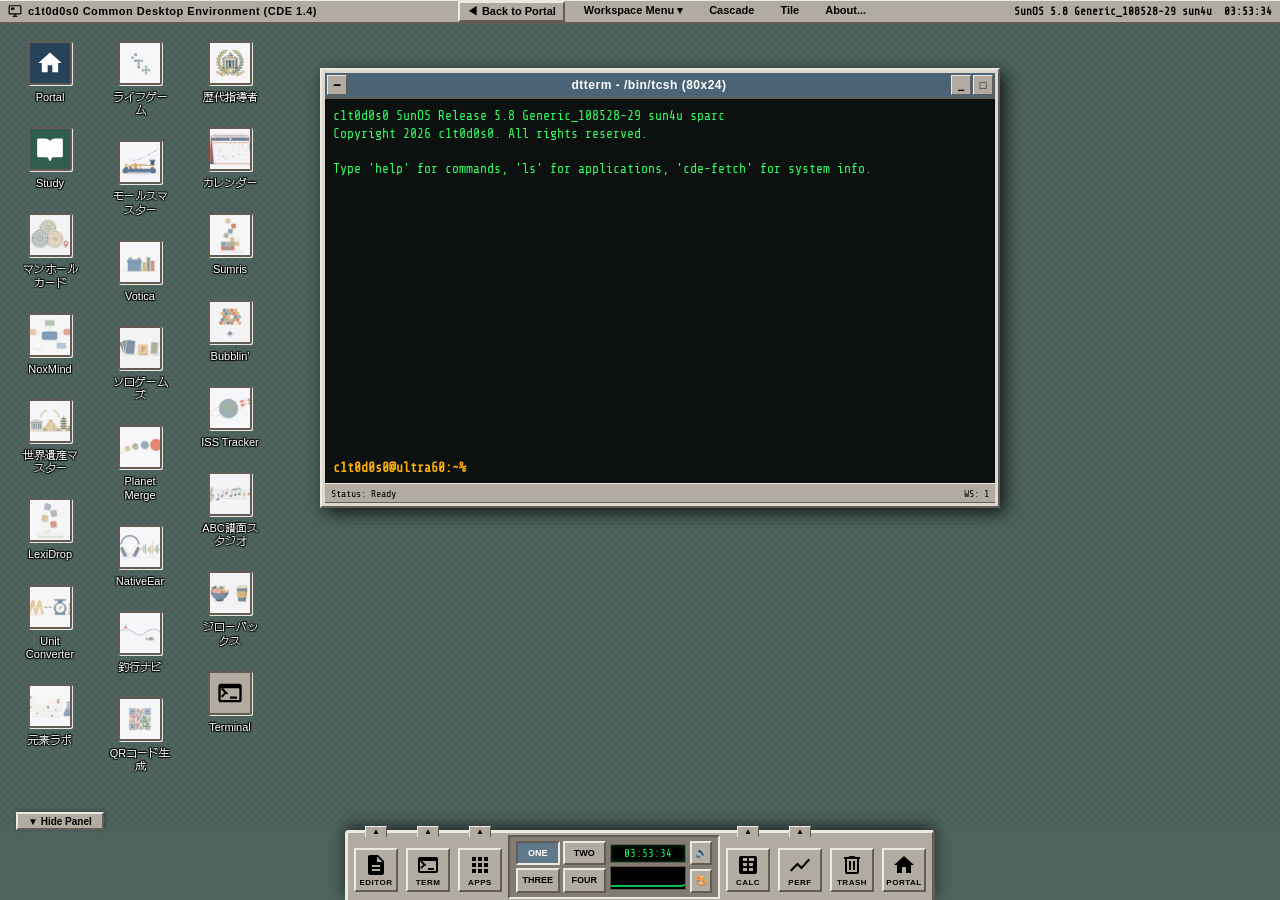
==== commit ff064272: "fixed some issues" ====
--- a/desktop.html
+++ b/desktop.html
@@ -2079,7 +2079,6 @@
           <div class="fp-subpanel" id="subpanel-apps" style="min-width: 220px; max-height: 380px; overflow-y: auto;">
             <div class="fp-subpanel-title">Installed Web Applications</div>
             <div class="fp-subpanel-item" onclick="location.href='study.html'">📚 まなびの どうぶつえん (Study)</div>
-            <div class="fp-subpanel-item" onclick="AppLauncher.open('area-mazes')">📐 面積迷路 (Area Mazes)</div>
             <div class="fp-subpanel-item" onclick="AppLauncher.open('noxmind')">🧠 NoxMind (Mind Map)</div>
             <div class="fp-subpanel-item" onclick="AppLauncher.open('classic-solo-games')">🃏 ソロゲームズ (Solitaire/Mine)</div>
             <div class="fp-subpanel-item" onclick="AppLauncher.open('conway-life')">🧬 ライフゲーム (Life Game)</div>
@@ -2099,7 +2098,6 @@
             <div class="fp-subpanel-item" onclick="AppLauncher.open('iss-tracker')">🛰️ ISS Tracker</div>
             <div class="fp-subpanel-item" onclick="AppLauncher.open('music-abc')">🎼 ABC譜面スタジオ</div>
             <div class="fp-subpanel-item" onclick="AppLauncher.open('jirobucks')">🍜 ジローバックス</div>
-            <div class="fp-subpanel-item" onclick="AppLauncher.open('wordlynx')">🟩 Wordlynx (Crossword)</div>
           </div>
         </div>
       </div>
@@ -2294,20 +2292,9 @@
   <!-- JAVASCRIPT LOGIC -->
   <script>
     /* ==========================================================================
-       1. DATA DEFINITIONS (23 PORTAL APPLICATIONS + SYSTEM TOOLS)
+       1. DATA DEFINITIONS (21 PORTAL APPLICATIONS + SYSTEM TOOLS)
        ========================================================================== */
     const APPS = [
-      {
-        id: 'area-mazes',
-        title: '面積迷路',
-        titleEn: 'Area Mazes',
-        url: 'https://c1t0d0s0.y8n.org/area-mazes/',
-        icon: 'assets/images/area-maze.webp',
-        category: 'puzzle',
-        categoryName: 'パズル・ゲーム',
-        desc: 'ひらめきと論理的思考力を鍛えるロジックパズル。長方形の面積比から未知の長さを解き明かす。',
-        width: 960, height: 680, desktop: true
-      },
       {
         id: 'manhole',
         title: 'マンホールカード',
@@ -2538,17 +2525,6 @@
         categoryName: 'ツール',
         desc: 'ラーメン二郎のコールとスターバックスのカスタム呪文を直感的に作成！',
         width: 900, height: 700, desktop: true
-      },
-      {
-        id: 'wordlynx',
-        title: 'Wordlynx',
-        titleEn: 'Wordlynx (Japanese only)',
-        url: 'https://c1t0d0s0.y8n.org/wordlynx/',
-        icon: 'assets/images/wordlynx.webp',
-        category: 'puzzle education',
-        categoryName: 'ゲーム・学習',
-        desc: '小学生が遊びながら言葉をおぼえられる無料のクロスワードパズル（日本語専用）。',
-        width: 920, height: 700, desktop: true
       }
     ];
 
@@ -3378,7 +3354,7 @@
 
           case 'ls':
           case 'dir':
-            output.textContent += `total 23 applications (in /opt/c1t0d0s0/apps):
+            output.textContent += `total 21 applications (in /opt/c1t0d0s0/apps):
 drwxr-xr-x   2 root     sys          512 Sep 25 13:46 .
 drwxr-xr-x   4 root     sys          512 Sep 25 13:46 ..
 `;
@@ -3929,7 +3905,7 @@
             Workstation: Sun Ultra 60 (Dual UltraSPARC-II @ 450MHz)<br>
             Operating System: SunOS 5.8 / Solaris 8 (Generic_108528-29)<br>
             Window Manager: Motif mwm / CDE Front Panel<br>
-            Installed Apps: 18 Web Applications & 6 Built-in Accessories<br>
+            Installed Apps: ${APPS.length} Web Applications & 6 Built-in Accessories<br>
             Portal URL: <a href="https://c1t0d0s0.y8n.org" target="_blank" style="color:#64b5f6;">https://c1t0d0s0.y8n.org</a>
           </div>
           <p style="font-size:11px; color:#333;">
@@ -3954,7 +3930,7 @@
        7. DESKTOP INITIALIZATION & CLOCK TICKER
        ========================================================================== */
     function initDesktop() {
-      // 1. Populate Desktop Icons (Portal + All 18 Applications + System Terminal)
+      // 1. Populate Desktop Icons (Portal + All Applications + System Terminal)
       const iconsContainer = document.getElementById('desktop-icons');
       iconsContainer.innerHTML = '';
       
@@ -4020,7 +3996,7 @@
       });
       iconsContainer.appendChild(studyIcon);
 
-      // All 23 Web Applications
+      // All 21 Web Applications
       APPS.forEach(app => {
         const iconEl = document.createElement('div');
         iconEl.className = 'desktop-icon';
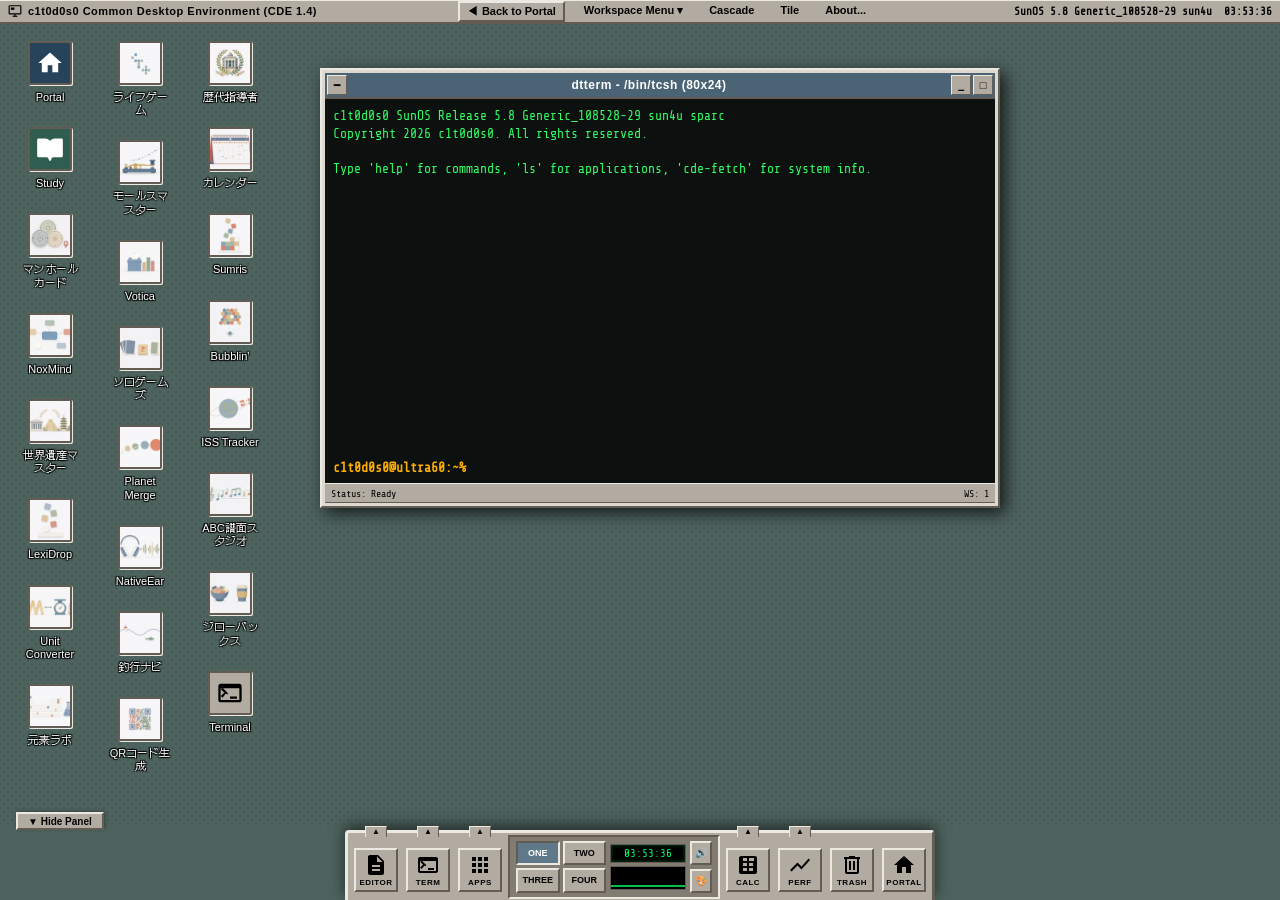
==== commit 4028da8e: "changed title for study.html" ====
--- a/desktop.html
+++ b/desktop.html
@@ -2078,7 +2078,7 @@
           <!-- Subpanel with Apps -->
           <div class="fp-subpanel" id="subpanel-apps" style="min-width: 220px; max-height: 380px; overflow-y: auto;">
             <div class="fp-subpanel-title">Installed Web Applications</div>
-            <div class="fp-subpanel-item" onclick="location.href='study.html'">📚 まなびの どうぶつえん (Study)</div>
+            <div class="fp-subpanel-item" onclick="location.href='study.html'">📚 THE LEARNING ZOO (Study)</div>
             <div class="fp-subpanel-item" onclick="AppLauncher.open('noxmind')">🧠 NoxMind (Mind Map)</div>
             <div class="fp-subpanel-item" onclick="AppLauncher.open('classic-solo-games')">🃏 ソロゲームズ (Solitaire/Mine)</div>
             <div class="fp-subpanel-item" onclick="AppLauncher.open('conway-life')">🧬 ライフゲーム (Life Game)</div>
@@ -2236,7 +2236,7 @@
     <div class="ctx-separator"></div>
 
     <div class="ctx-item" onclick="AppLauncher.open('about')">About CDE Workstation...</div>
-    <div class="ctx-item" onclick="location.href='study.html'">Study (まなびの どうぶつえん)</div>
+    <div class="ctx-item" onclick="location.href='study.html'">Study (THE LEARNING ZOO)</div>
     <div class="ctx-item" onclick="location.href='https://c1t0d0s0.y8n.org/'">Return to Standard Portal</div>
   </div>
 
@@ -3984,7 +3984,7 @@
       // Study (Learning Apps for Elementary School Students) Icon
       const studyIcon = document.createElement('div');
       studyIcon.className = 'desktop-icon';
-      studyIcon.title = 'まなびの どうぶつえん - 小学生向け学習アプリ (study.html)';
+      studyIcon.title = 'THE LEARNING ZOO - 小学生向け学習アプリ (study.html)';
       studyIcon.innerHTML = `
         <div class="desktop-icon-img-box" style="background:#2f5d4f; color:#ffffff;">
           <svg viewBox="0 0 24 24" fill="none" stroke="currentColor" stroke-width="2" stroke-linecap="round" stroke-linejoin="round"><path d="M2 4h6a4 4 0 0 1 4 4v13a3 3 0 0 0-3-3H2z"/><path d="M22 4h-6a4 4 0 0 0-4 4v13a3 3 0 0 1 3-3h7z"/></svg>
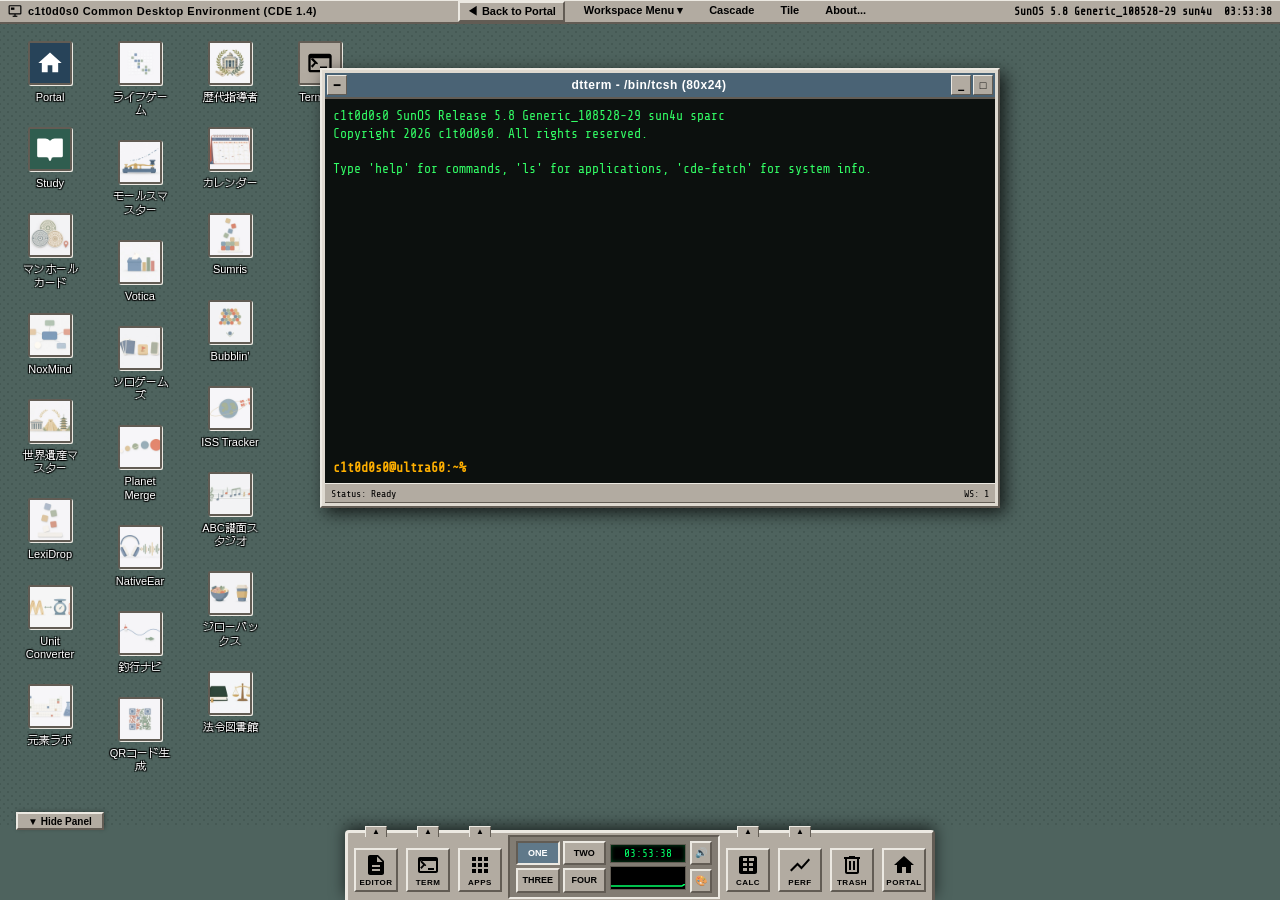
==== commit 8bf401cc: "added laws-jp-library" ====
--- a/desktop.html
+++ b/desktop.html
@@ -2098,6 +2098,7 @@
             <div class="fp-subpanel-item" onclick="AppLauncher.open('iss-tracker')">🛰️ ISS Tracker</div>
             <div class="fp-subpanel-item" onclick="AppLauncher.open('music-abc')">🎼 ABC譜面スタジオ</div>
             <div class="fp-subpanel-item" onclick="AppLauncher.open('jirobucks')">🍜 ジローバックス</div>
+            <div class="fp-subpanel-item" onclick="AppLauncher.open('laws-jp-library')">⚖️ 法令図書館</div>
           </div>
         </div>
       </div>
@@ -2292,7 +2293,7 @@
   <!-- JAVASCRIPT LOGIC -->
   <script>
     /* ==========================================================================
-       1. DATA DEFINITIONS (21 PORTAL APPLICATIONS + SYSTEM TOOLS)
+       1. DATA DEFINITIONS (22 PORTAL APPLICATIONS + SYSTEM TOOLS)
        ========================================================================== */
     const APPS = [
       {
@@ -2525,6 +2526,17 @@
         categoryName: 'ツール',
         desc: 'ラーメン二郎のコールとスターバックスのカスタム呪文を直感的に作成！',
         width: 900, height: 700, desktop: true
+      },
+      {
+        id: 'laws-jp-library',
+        title: '法令図書館',
+        titleEn: 'Laws of Japan Library',
+        url: 'https://c1t0d0s0.y8n.org/laws-jp-library/',
+        icon: 'assets/images/laws-jp-library.webp',
+        category: 'tool',
+        categoryName: 'ツール',
+        desc: '日本国憲法と2,100本超の法律の全文、政令・府省令を全文検索・閲覧できるWeb書庫。',
+        width: 1020, height: 720, desktop: true
       }
     ];
 
@@ -3354,7 +3366,7 @@
 
           case 'ls':
           case 'dir':
-            output.textContent += `total 21 applications (in /opt/c1t0d0s0/apps):
+            output.textContent += `total 22 applications (in /opt/c1t0d0s0/apps):
 drwxr-xr-x   2 root     sys          512 Sep 25 13:46 .
 drwxr-xr-x   4 root     sys          512 Sep 25 13:46 ..
 `;
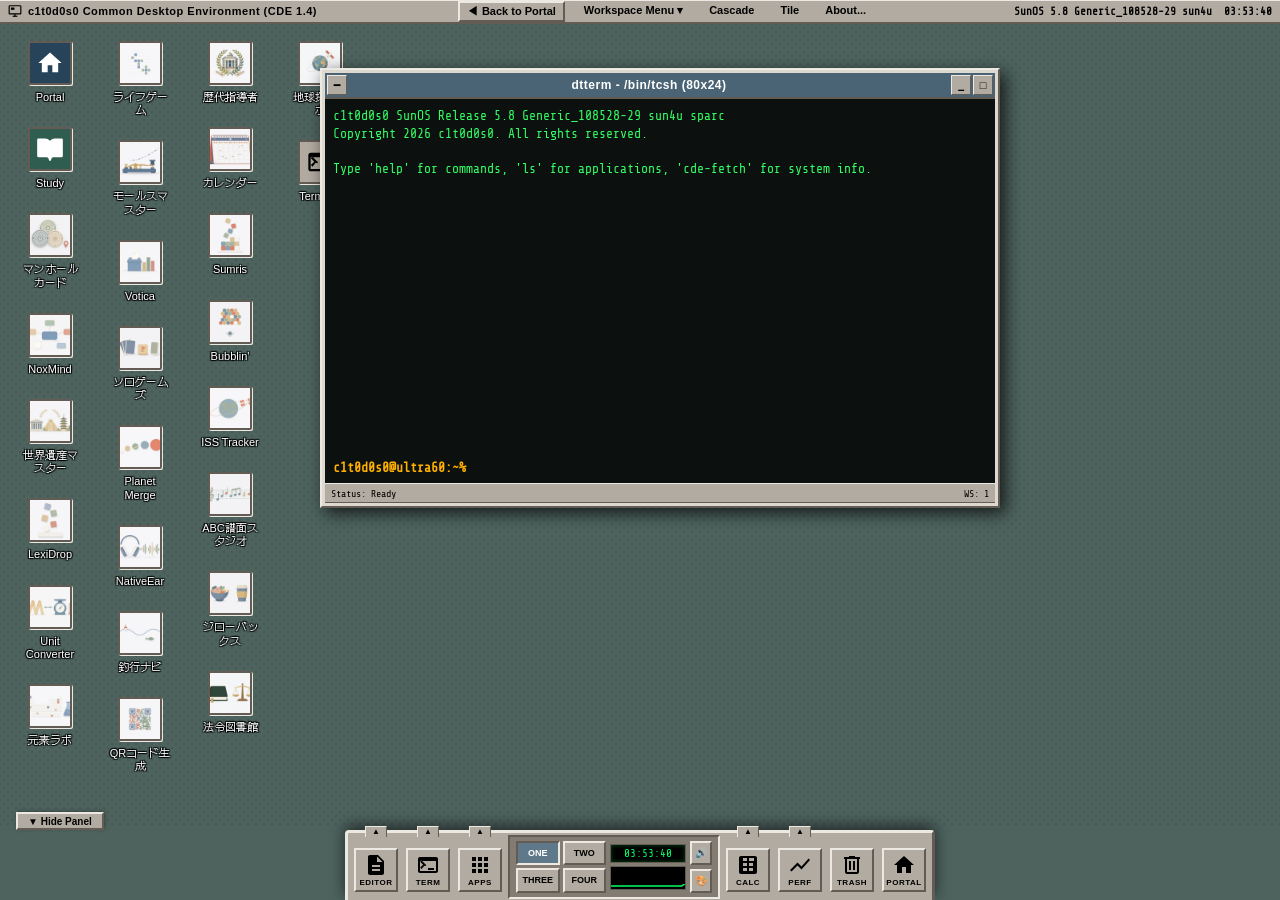
==== commit 5600aa08: "added earth-exploration-lab" ====
--- a/desktop.html
+++ b/desktop.html
@@ -2099,6 +2099,7 @@
             <div class="fp-subpanel-item" onclick="AppLauncher.open('music-abc')">🎼 ABC譜面スタジオ</div>
             <div class="fp-subpanel-item" onclick="AppLauncher.open('jirobucks')">🍜 ジローバックス</div>
             <div class="fp-subpanel-item" onclick="AppLauncher.open('laws-jp-library')">⚖️ 法令図書館</div>
+            <div class="fp-subpanel-item" onclick="AppLauncher.open('earth-exploration-lab')">🌏 地球探検ラボ</div>
           </div>
         </div>
       </div>
@@ -2293,7 +2294,7 @@
   <!-- JAVASCRIPT LOGIC -->
   <script>
     /* ==========================================================================
-       1. DATA DEFINITIONS (22 PORTAL APPLICATIONS + SYSTEM TOOLS)
+       1. DATA DEFINITIONS (23 PORTAL APPLICATIONS + SYSTEM TOOLS)
        ========================================================================== */
     const APPS = [
       {
@@ -2537,6 +2538,17 @@
         categoryName: 'ツール',
         desc: '日本国憲法と2,100本超の法律の全文、政令・府省令を全文検索・閲覧できるWeb書庫。',
         width: 1020, height: 720, desktop: true
+      },
+      {
+        id: 'earth-exploration-lab',
+        title: '地球探検ラボ',
+        titleEn: 'Earth Exploration Lab',
+        url: 'https://c1t0d0s0.y8n.org/earth-exploration-lab/',
+        icon: 'assets/images/earth-exploration-lab.webp',
+        category: 'education',
+        categoryName: 'クイズ・学習',
+        desc: 'JAXA Earth APIの衛星観測データで地球環境や気候変動を探検・分析できるWeb科学室。',
+        width: 1080, height: 720, desktop: true
       }
     ];
 
@@ -3366,7 +3378,7 @@
 
           case 'ls':
           case 'dir':
-            output.textContent += `total 22 applications (in /opt/c1t0d0s0/apps):
+            output.textContent += `total 23 applications (in /opt/c1t0d0s0/apps):
 drwxr-xr-x   2 root     sys          512 Sep 25 13:46 .
 drwxr-xr-x   4 root     sys          512 Sep 25 13:46 ..
 `;
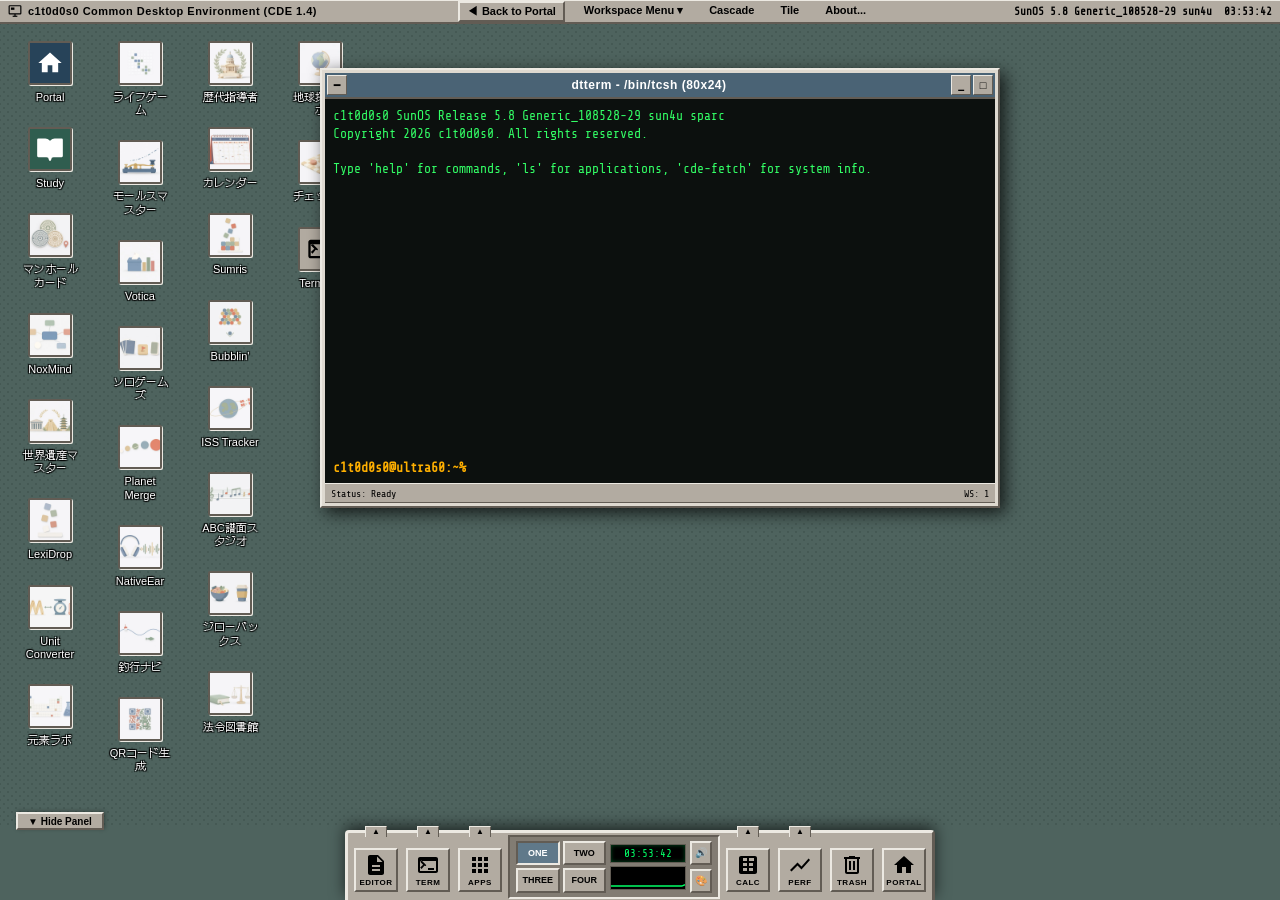
==== commit 9c382736: "initial" ====
--- a/desktop.html
+++ b/desktop.html
@@ -2100,6 +2100,7 @@
             <div class="fp-subpanel-item" onclick="AppLauncher.open('jirobucks')">🍜 ジローバックス</div>
             <div class="fp-subpanel-item" onclick="AppLauncher.open('laws-jp-library')">⚖️ 法令図書館</div>
             <div class="fp-subpanel-item" onclick="AppLauncher.open('earth-exploration-lab')">🌏 地球探検ラボ</div>
+            <div class="fp-subpanel-item" onclick="AppLauncher.open('checkers')">🏁 チェッカー</div>
           </div>
         </div>
       </div>
@@ -2294,7 +2295,7 @@
   <!-- JAVASCRIPT LOGIC -->
   <script>
     /* ==========================================================================
-       1. DATA DEFINITIONS (23 PORTAL APPLICATIONS + SYSTEM TOOLS)
+       1. DATA DEFINITIONS (24 PORTAL APPLICATIONS + SYSTEM TOOLS)
        ========================================================================== */
     const APPS = [
       {
@@ -2549,6 +2550,17 @@
         categoryName: 'クイズ・学習',
         desc: 'JAXA Earth APIの衛星観測データで地球環境や気候変動を探検・分析できるWeb科学室。',
         width: 1080, height: 720, desktop: true
+      },
+      {
+        id: 'checkers',
+        title: 'チェッカー',
+        titleEn: 'Checkers',
+        url: 'https://c1t0d0s0.y8n.org/checkers/',
+        icon: 'assets/images/checkers.webp',
+        category: 'puzzle',
+        categoryName: 'パズル・ゲーム',
+        desc: '3段階の難易度でAIと対戦できるクラシックなアメリカン・チェッカー。',
+        width: 960, height: 720, desktop: true
       }
     ];
 
@@ -3378,7 +3390,7 @@
 
           case 'ls':
           case 'dir':
-            output.textContent += `total 23 applications (in /opt/c1t0d0s0/apps):
+            output.textContent += `total 24 applications (in /opt/c1t0d0s0/apps):
 drwxr-xr-x   2 root     sys          512 Sep 25 13:46 .
 drwxr-xr-x   4 root     sys          512 Sep 25 13:46 ..
 `;
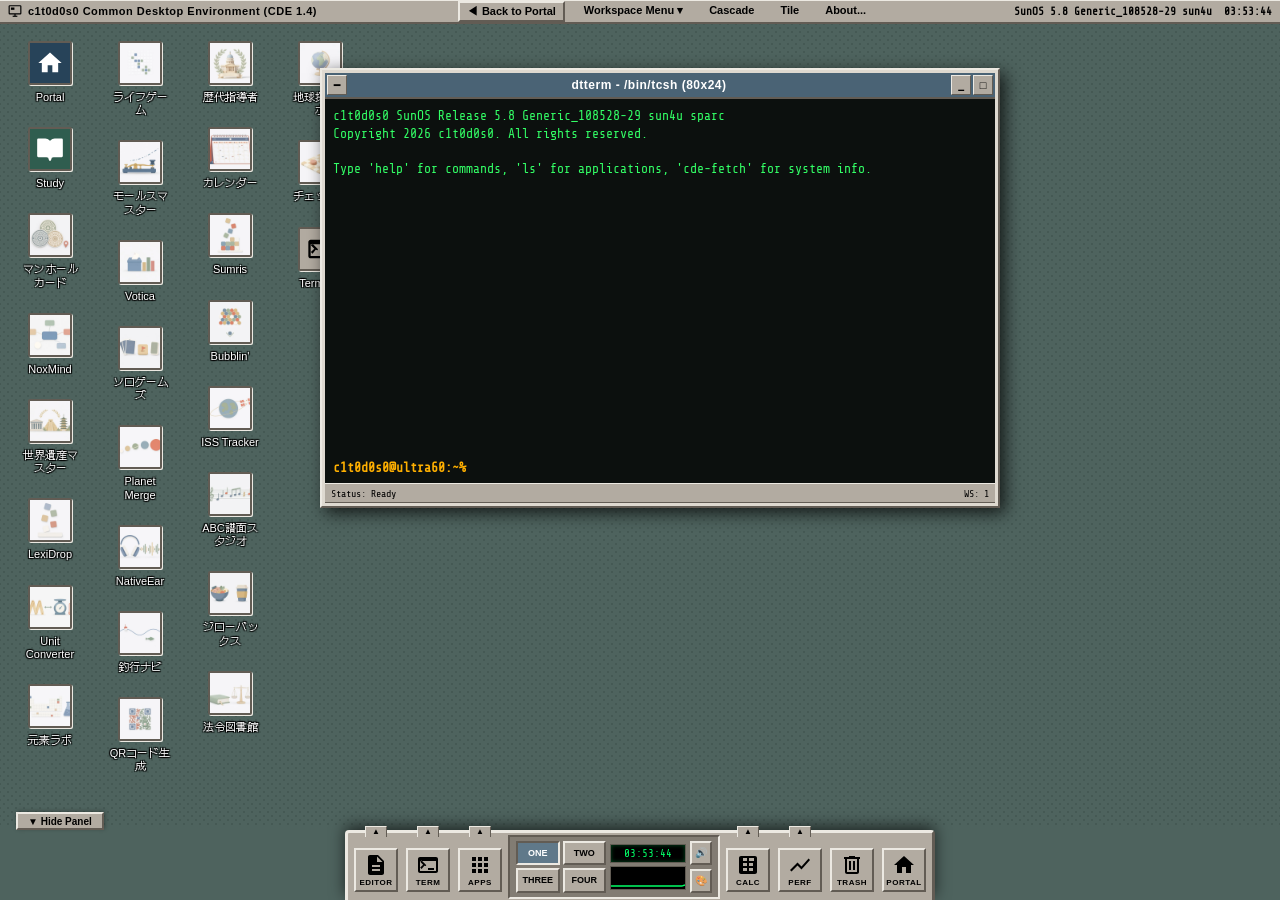
==== commit eea869aa: "changed GA4 to GTM" ====
--- a/desktop.html
+++ b/desktop.html
@@ -10,20 +10,14 @@
   <link rel="icon" type="image/svg+xml" href="favicon.svg">
   <link rel="icon" href="favicon.ico" sizes="any">
 
-  <!-- Google tag (gtag.js) - Deferred to eliminate mobile bandwidth contention -->
+  <!-- Google Tag Manager -->
+  <script async src="https://www.googletagmanager.com/gtm.js?id=GTM-TS7PVPZ9"></script>
   <script>
     window.dataLayer = window.dataLayer || [];
     function gtag(){dataLayer.push(arguments);}
     gtag('js', new Date());
-    gtag('config', 'G-W76HCVTSNX');
-
-    window.addEventListener('load', function() {
-      var s = document.createElement('script');
-      s.async = true;
-      s.src = 'https://www.googletagmanager.com/gtag/js?id=G-W76HCVTSNX';
-      document.head.appendChild(s);
-    });
   </script>
+  <!-- End Google Tag Manager -->
 
   <!-- Retro / Monospace Fonts -->
   <link rel="preconnect" href="https://fonts.googleapis.com">
@@ -1986,6 +1980,10 @@
   </style>
 </head>
 <body data-theme="cde-classic">
+  <!-- Google Tag Manager (noscript) -->
+  <noscript><iframe src="https://www.googletagmanager.com/ns.html?id=GTM-TS7PVPZ9"
+  height="0" width="0" style="display:none;visibility:hidden"></iframe></noscript>
+  <!-- End Google Tag Manager (noscript) -->
 
   <!-- TOP WORKSTATION MENU BAR -->
   <header id="top-bar">
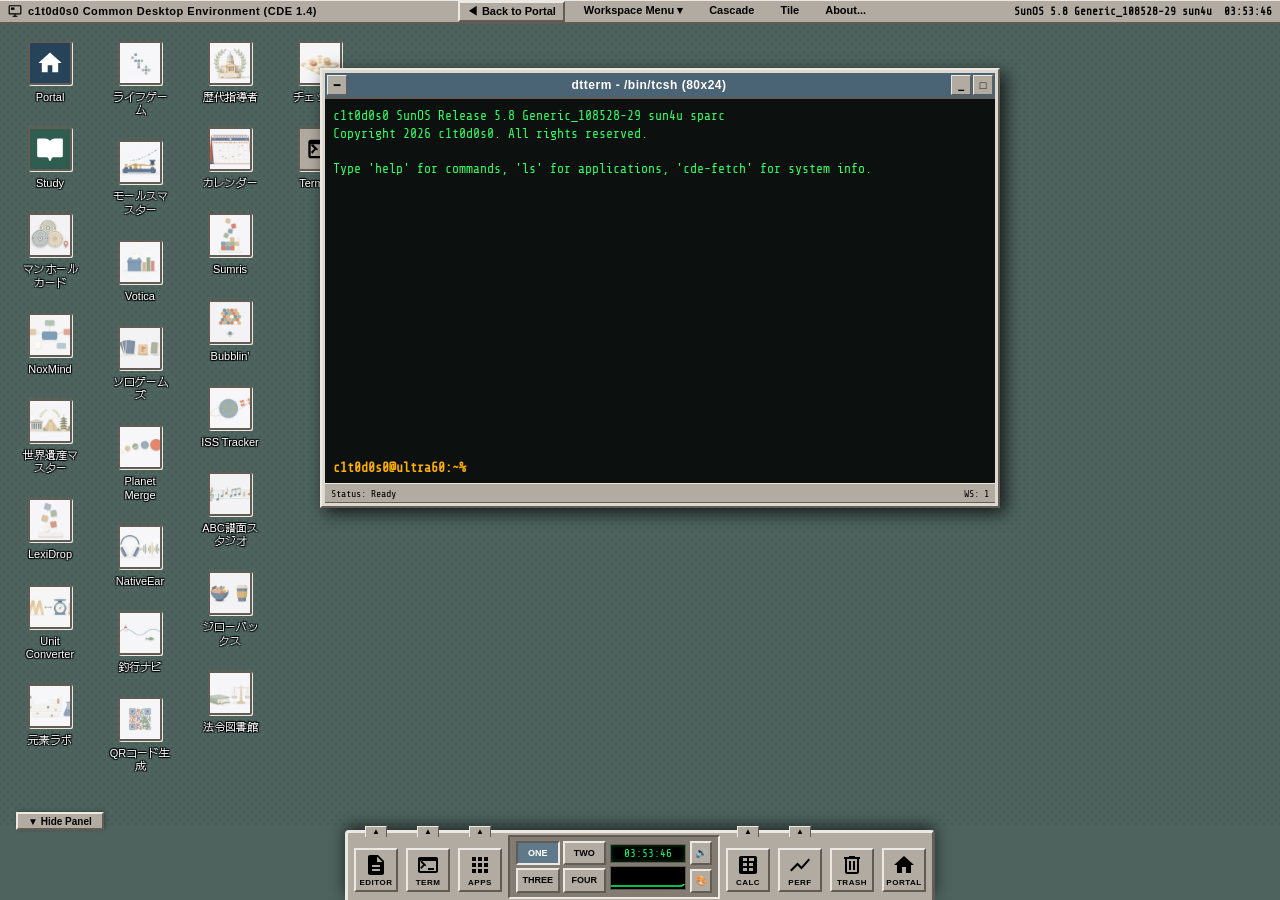
==== commit 4e7a2556: "added earth-exploration-lab in study.html" ====
--- a/desktop.html
+++ b/desktop.html
@@ -2097,7 +2097,6 @@
             <div class="fp-subpanel-item" onclick="AppLauncher.open('music-abc')">🎼 ABC譜面スタジオ</div>
             <div class="fp-subpanel-item" onclick="AppLauncher.open('jirobucks')">🍜 ジローバックス</div>
             <div class="fp-subpanel-item" onclick="AppLauncher.open('laws-jp-library')">⚖️ 法令図書館</div>
-            <div class="fp-subpanel-item" onclick="AppLauncher.open('earth-exploration-lab')">🌏 地球探検ラボ</div>
             <div class="fp-subpanel-item" onclick="AppLauncher.open('checkers')">🏁 チェッカー</div>
           </div>
         </div>
@@ -2537,17 +2536,6 @@
         categoryName: 'ツール',
         desc: '日本国憲法と2,100本超の法律の全文、政令・府省令を全文検索・閲覧できるWeb書庫。',
         width: 1020, height: 720, desktop: true
-      },
-      {
-        id: 'earth-exploration-lab',
-        title: '地球探検ラボ',
-        titleEn: 'Earth Exploration Lab',
-        url: 'https://c1t0d0s0.y8n.org/earth-exploration-lab/',
-        icon: 'assets/images/earth-exploration-lab.webp',
-        category: 'education',
-        categoryName: 'クイズ・学習',
-        desc: 'JAXA Earth APIの衛星観測データで地球環境や気候変動を探検・分析できるWeb科学室。',
-        width: 1080, height: 720, desktop: true
       },
       {
         id: 'checkers',
